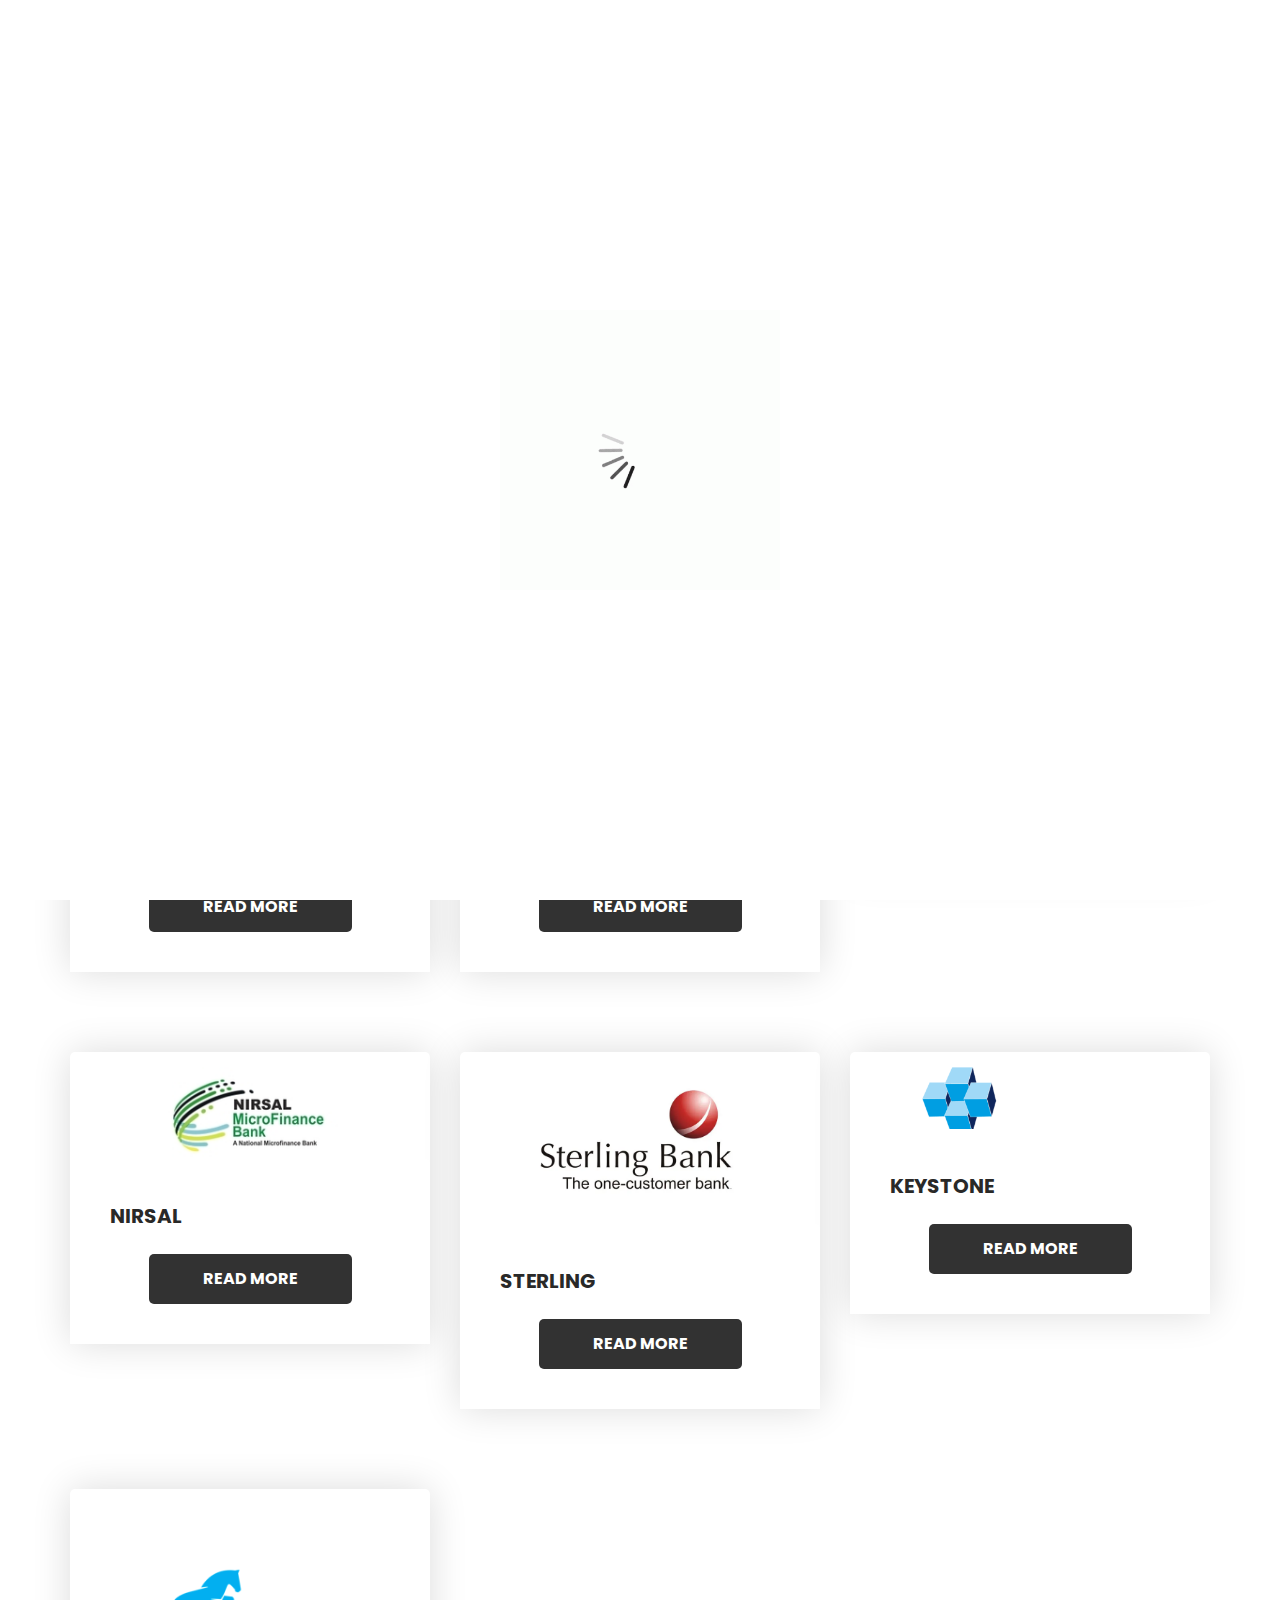
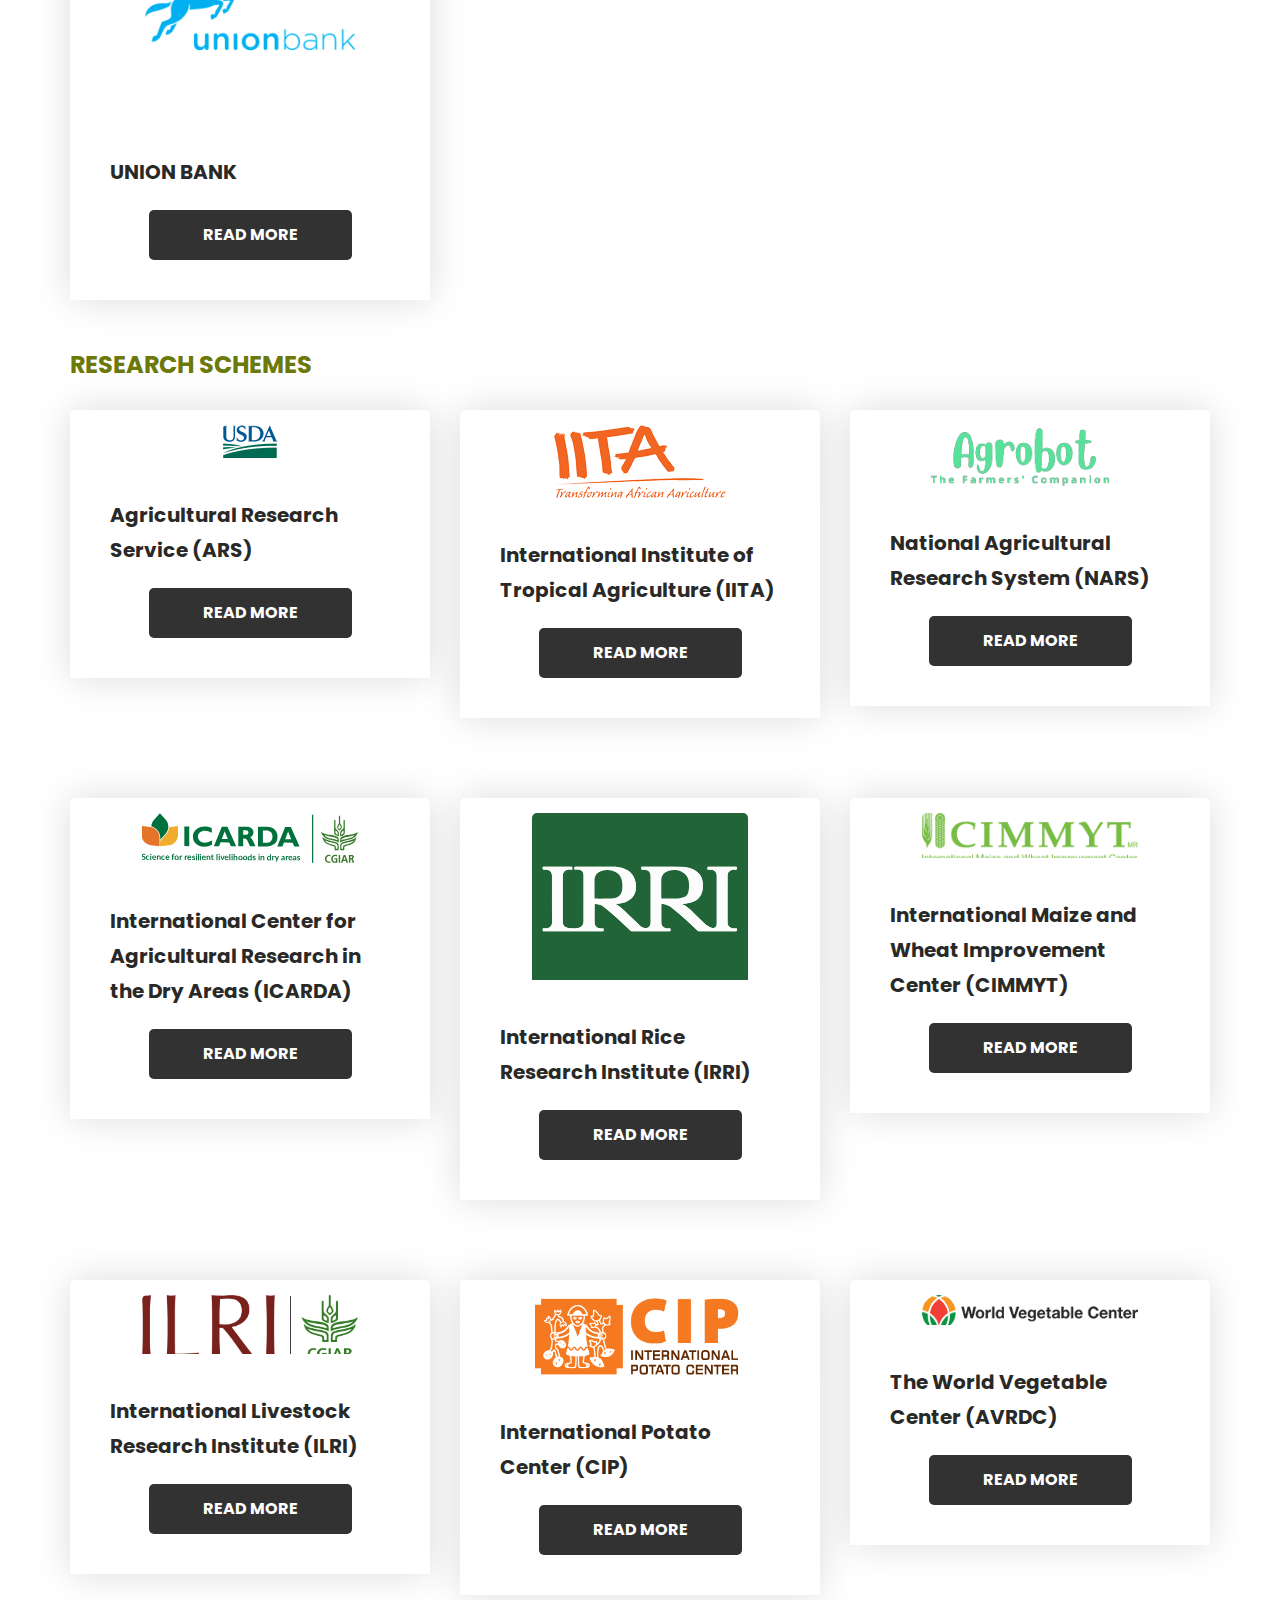
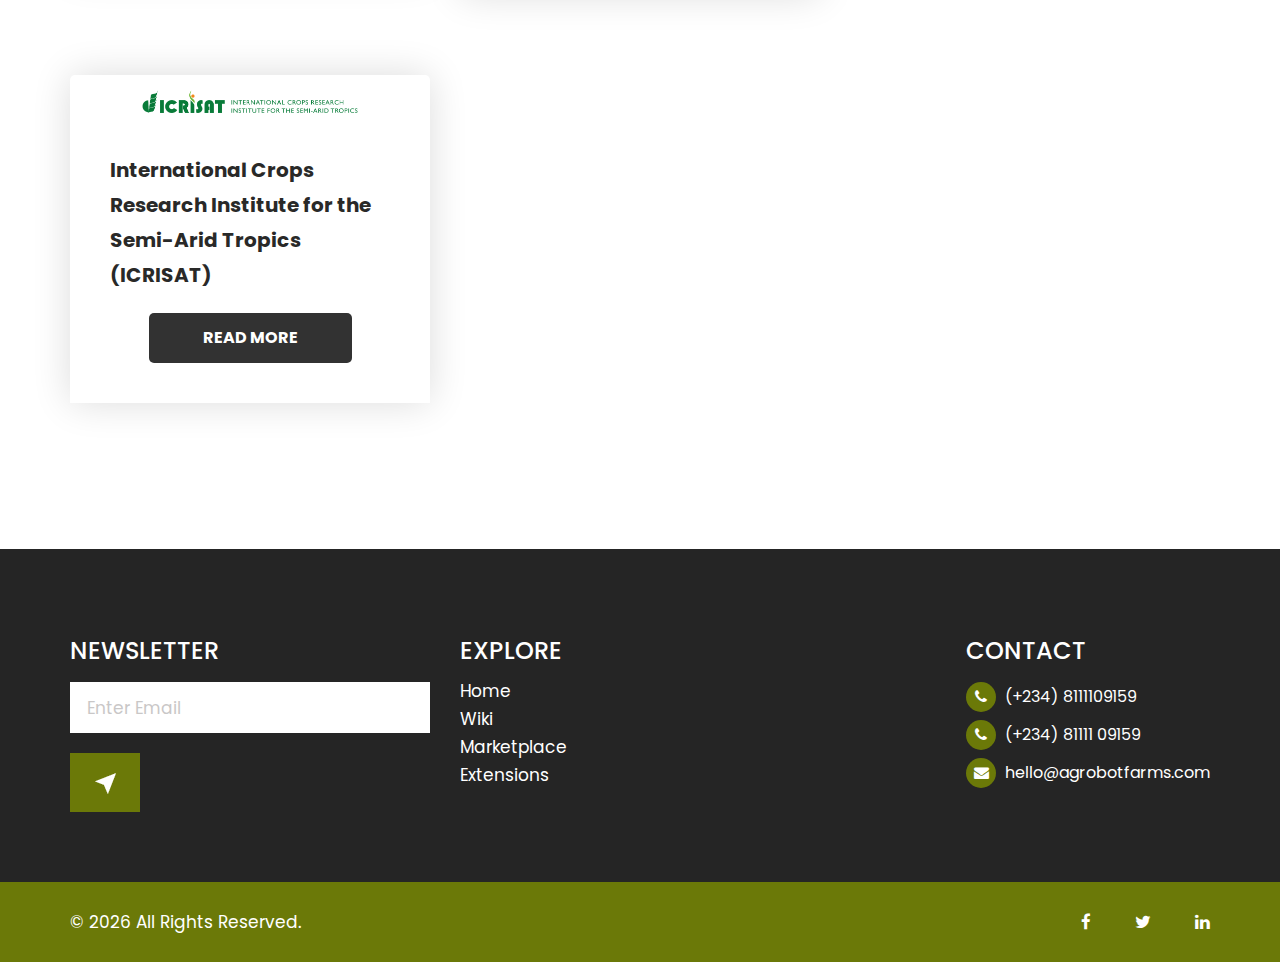
==== extensions.html @ 53c1e401 "push" ====
<!DOCTYPE html>
<html lang="en">

<head>
    <!-- basic -->
    <meta charset="utf-8">
    <meta http-equiv="X-UA-Compatible" content="IE=edge">
    <!-- mobile metas -->
    <meta name="viewport" content="width=device-width, initial-scale=1">
    <meta name="viewport" content="initial-scale=1, maximum-scale=1">
    <!-- site metas -->
    <title>Agrobot</title>
    <meta name="keywords" content="">
    <meta name="description" content="">
    <meta name="author" content="">
    <!-- bootstrap css -->
    <link rel="stylesheet" href="css/bootstrap.min.css">
    <!-- style css -->
    <link rel="stylesheet" href="css/style.css">
    <!-- Responsive-->
    <link rel="stylesheet" href="css/responsive.css">
    <!-- fevicon -->
    <link rel="icon" href="images/fevicon.png" type="image/gif" />
    <!-- Tweaks for older IEs-->
    <link rel="stylesheet" href="css/owl.carousel.min.css">
    <link rel="stylesheet" href="https://netdna.bootstrapcdn.com/font-awesome/4.0.3/css/font-awesome.css">
    <link rel="stylesheet" href="css/bootstrap-datepicker.min.css">
    <!--[if lt IE 9]>
      <script src="https://oss.maxcdn.com/html5shiv/3.7.3/html5shiv.min.js"></script>
      <script src="https://oss.maxcdn.com/respond/1.4.2/respond.min.js"></script><![endif]-->
</head>
<!-- body -->

<body class="main-layout">
    <style>
        .ext_header {
            font-size: 24px;
            color: #6b7908;
            line-height: 30px;
            font-weight: bold;
            display: block;
            text-transform: uppercase;
        }

        figure {
            text-align: center;
        }

        .services_box h3 {
            font-size: 20px !important;
        }

        .services_box figure img{
            margin-top: 15px !important;
        }

        img{
            max-width: 60%;
            /* max-height: 200px; */
        }
    </style>
    <!-- loader  -->
    <div class="loader_bg">
        <div class="loader"><img src="images/loading.gif" alt="#" /></div>
    </div>
    <!-- end loader -->
    <div class="full_bg">
        <!-- header -->
        <header class="header-area">
            <div class="container-fluid">
                <div class="row d_flex">
                    <div class=" col-md-2 col-sm-3">
                        <div class="logo m-3">
                            <!-- <a href="index.html">Agro<span>Pro</span></a> -->
                            <a href="/">
                                <img src="images/logo.png" width="200" alt="Agrobot Logo" srcset="">
                            </a>
                        </div>
                    </div>
                    <div class="col-md-8 col-sm-9">
                        <div class="navbar-area">
                            <nav class="site-navbar">
                                <ul>
                                    <li><a href="index.html">Home</a></li>
                                    <li><a target="_blank" href="https://wiki.agrobotfarms.com">Wiki </a></li>
                                    <li><a target="_blank" href="https://market.agrobotfarms.com/">Marketplace</a></li>
                                    <li><a class="active" href="extensions.html">Extensions</a></li>
                                    <!-- <li><a href="testimonail.html">Testimonail</a></li>
                           <li><a href="blog.html">Blog</a></li>
                           <li><a href="contact.html">Contact</a></li> -->
                                </ul>
                                <button class="nav-toggler">
                                    <span></span>
                                </button>
                            </nav>
                        </div>
                    </div>
                    <div class="col-md-2 padd_0 d_none">
                        <ul class="email text_align_right">
                            <!-- <li><a href="Javascript:void(0)">Login</a>
                     </li> -->
                            <!-- <li><a href="Javascript:void(0)"><i class="fa fa-search" aria-hidden="true"></i>
                        </a>
                     </li> -->
                        </ul>
                    </div>
                </div>
            </div>
        </header>

    </div>

    <!-- services -->
    <div class="services mt-5">
        <div class="container">
            <div class="row">
                <div class="col-md-12">
                    <div class="titlepage text_align_left">
                        <h2 class="mb-3">EXTENSIONS</h2>
                    </div>
                </div>
            </div>
            <h3 class="ext_header">Finance schemes</h3>
            <div class="row">
                <div class="col-md-4">
                    <div class="services_box_main">
                        <div class="services_box text_align_left">
                            <figure><img src="images/logos/boa.png" alt="#"/></figure>
                            <div class="veget">
                                <h3>BOANIG</h3>
                                <a class="read_more" target="_blank" href="http://boanig.com">Read More</a>
                            </div>
                        </div>
                    </div>
                </div>
                <div class="col-md-4">
                    <div class="services_box_main">
                        <div class="services_box text_align_left">
                            <figure><img src="images/logos/nirsal.jpg" alt="#"/></figure>
                            <div class="veget">
                                <h3>NMFB</h3>
                                <a class="read_more" target="_blank" href="https://agsmeisapp.nmfb.com.ng/">Read
                                    More</a>
                            </div>
                        </div>
                    </div>
                </div>
                <div class="col-md-4">
                    <div class="services_box_main">
                        <div class="services_box text_align_left">
                            <figure><img src="images/logos/First-Bank.svg" alt="#"/></figure>
                            <div class="veget">
                                <h3>FIRST BANK OF NIGERIA</h3>
                                <a class="read_more" target="_blank"
                                    href="https://www.firstbanknigeria.com/business/agriculture/commercial-agriculture-credit-scheme/">Read
                                    More</a>
                            </div>
                        </div>
                    </div>
                </div>
                <div class="col-md-4">
                    <div class="services_box_main">
                        <div class="services_box text_align_left">
                            <figure><img src="images/logos/jaiz.png" alt="#"/></figure>
                            <div class="veget">
                                <h3>JAIZ BANK</h3>
                                <a class="read_more" target="_blank"
                                    href="https://jaizbankplc.com/jaiz-product-and-services/agricultural-finance/commercial-agriculture-credit-scheme/">Read
                                    More</a>
                            </div>
                        </div>
                    </div>
                </div>
                <div class="col-md-4">
                    <div class="services_box_main">
                        <div class="services_box text_align_left">
                            <figure><img src="images/logos/upmfb.png" alt="#"/></figure>
                            <div class="veget">
                                <h3>UMUCHINEMERE MFB</h3>
                                <a class="read_more" target="_blank"
                                    href="https://www.umuchinemerebank.com/agricultural-credit-guarantee-scheme-fund.html">Read
                                    More</a>
                            </div>
                        </div>
                    </div>
                </div>
                <div class="col-md-4">
                    <div class="services_box_main">
                        <div class="services_box text_align_left">
                            <figure><img src="images/logos/front2_logo.png" alt="#"/></figure>
                            <div class="veget">
                                <h3>FMARD</h3>
                                <a class="read_more" target="_blank" href="https://fmard.gov.ng/">Read More</a>
                            </div>
                        </div>
                    </div>
                </div>
                <div class="col-md-4">
                    <div class="services_box_main">
                        <div class="services_box text_align_left">
                            <figure><img src="images/logos/nirsal.jpg" alt="#"/></figure>
                            <div class="veget">
                                <h3>NIRSAL</h3>
                                <a class="read_more" target="_blank" href="https://nirsal.com/who-we-are/">Read More</a>
                            </div>
                        </div>
                    </div>
                </div>
                <div class="col-md-4">
                    <div class="services_box_main">
                        <div class="services_box text_align_left">
                            <figure><img src="images/logos/sterling-bank.webp" alt="#"/></figure>
                            <div class="veget">
                                <h3>STERLING</h3>
                                <a class="read_more" target="_blank" href="https://sterling.ng/agriculture/">Read
                                    More</a>
                            </div>
                        </div>
                    </div>
                </div>
                <div class="col-md-4">
                    <div class="services_box_main">
                        <div class="services_box text_align_left">
                            <figure><img src="images/logos/cropped-keystone-bank-logo.png" alt="#"/></figure>
                            <div class="veget">
                                <h3>KEYSTONE</h3>
                                <a class="read_more" target="_blank"
                                    href="https://www.keystonebankng.com/agribusiness/">Read More</a>
                            </div>
                        </div>
                    </div>
                </div>
                <div class="col-md-4">
                    <div class="services_box_main" style="">
                        <div class="services_box text_align_left">
                            <figure><img src="images/logos/ng-ubn-logo.webp" alt="#"/></figure>
                            <div class="veget">
                                <h3>UNION BANK</h3>
                                <a class="read_more" target="_blank"
                                    href="https://www.unionbankng.com/commercial/agribusiness-solutions-2/">Read
                                    More</a>
                            </div>
                        </div>
                    </div>
                </div>
            </div>
        </div>

        <div class="container">
            <h3 class="ext_header">Research schemes</h3>
            <div class="row">
                <div class="col-md-4">
                    <div class="services_box_main">
                        <div class="services_box text_align_left">
                            <figure><img src="images/logos/USDA-Logo.png" alt="#"/></figure>
                            <div class="veget">
                                <h3>Agricultural Research Service (ARS)</h3>
                                <a class="read_more" target="_blank" href="https://www.ars.usda.gov/">Read More</a>
                            </div>
                        </div>
                    </div>
                </div>
                <div class="col-md-4">
                    <div class="services_box_main">
                        <div class="services_box text_align_left">
                            <figure><img src="images/logos/IITA-TAA-smallnew.png" alt="#"/></figure>
                            <div class="veget">
                                <h3>International Institute of Tropical Agriculture (IITA)</h3>
                                <a class="read_more" target="_blank" href="https://www.iita.org/">Read More</a>
                            </div>
                        </div>
                    </div>
                </div>
                <div class="col-md-4">
                    <div class="services_box_main">
                        <div class="services_box text_align_left">
                            <figure><img src="images/logo.png" alt="#"/></figure>
                            <div class="veget">
                                <h3>National Agricultural Research System (NARS)</h3>
                                <a class="read_more" target="_blank" href="http://nars.icar.gov.in/">Read More</a>
                            </div>
                        </div>
                    </div>
                </div>
                <div class="col-md-4">
                    <div class="services_box_main">
                        <div class="services_box text_align_left">
                            <figure><img src="images/logos/icarda.svg" alt="#"/></figure>
                            <div class="veget">
                                <h3>International Center for Agricultural Research in the Dry Areas (ICARDA)</h3>
                                <a class="read_more" target="_blank" href="https://www.icarda.org/">Read More</a>
                            </div>
                        </div>
                    </div>
                </div>
                <div class="col-md-4">
                    <div class="services_box_main">
                        <div class="services_box text_align_left">
                            <figure><img src="images/logos/IRRI-logo-padded.svg" alt="#"/></figure>
                            <div class="veget">
                                <h3>International Rice Research Institute (IRRI)</h3>
                                <a class="read_more" target="_blank" href="https://irri.org/">Read More</a>
                            </div>
                        </div>
                    </div>
                </div>
                <div class="col-md-4">
                    <div class="services_box_main">
                        <div class="services_box text_align_left">
                            <figure><img src="images/logos/cimmyt.png" alt="#"/></figure>
                            <div class="veget">
                                <h3>International Maize and Wheat Improvement Center (CIMMYT)</h3>
                                <a class="read_more" target="_blank" href="https://www.cimmyt.org/">Read More</a>
                            </div>
                        </div>
                    </div>
                </div>
                <div class="col-md-4">
                    <div class="services_box_main">
                        <div class="services_box text_align_left">
                            <figure><img src="images/logos/ILRI-CGIAR-LOGO-Compressed.png" alt="#"/></figure>
                            <div class="veget">
                                <h3>International Livestock Research Institute (ILRI) </h3>
                                <a class="read_more" target="_blank" href="https://www.ilri.org/">Read More</a>
                            </div>
                        </div>
                    </div>
                </div>
                <div class="col-md-4">
                    <div class="services_box_main">
                        <div class="services_box text_align_left">
                            <figure><img src="images/logos/cipotato.png" alt="#"/></figure>
                            <div class="veget">
                                <h3>International Potato Center (CIP)</h3>
                                <a class="read_more" target="_blank" href="https://www.cipotato.org/">Read More</a>
                            </div>
                        </div>
                    </div>
                </div>
                <div class="col-md-4">
                    <div class="services_box_main">
                        <div class="services_box text_align_left">
                            <figure><img src="images/logos/avrdc.png" alt="#"/></figure>
                            <div class="veget">
                                <h3>The World Vegetable Center (AVRDC)</h3>
                                <a class="read_more" target="_blank" href="https://avrdc.org/">Read More</a>
                            </div>
                        </div>
                    </div>
                </div>
                <div class="col-md-4 mb-5">
                    <div class="services_box_main">
                        <div class="services_box text_align_left">
                            <figure><img src="images/logos/icrisat-logo-2016-new.png" alt="#"/></figure>
                            <div class="veget">
                                <h3>International Crops Research Institute for the Semi-Arid Tropics (ICRISAT)</h3>
                                <a class="read_more" target="_blank" href="https://www.icrisat.org/">Read More</a>
                            </div>
                        </div>
                    </div>
                </div>
            </div>
        </div>
    </div>
    <!-- end services -->
    <!-- end contact -->
    <!--  footer -->
    <footer>
        <div class="footer mt-5">
            <div class="container">
                <div class="row">
                    <div class="col-lg-4 col-md-6">
                        <div class="hedingh3  text_align_left">
                            <h3>Newsletter</h3>
                            <form id="colof" class="form_subscri">
                                <input class="newsl" placeholder="Enter Email" type="text" name="Email">
                                <button class="subsci_btn"><img src="images/new.png" alt="#" /></button>
                            </form>

                        </div>
                    </div>
                    <div class="col-lg-4 col-md-6">
                        <div class="hedingh3 text_align_center">
                            <h3> Explore</h3>
                            <ul class="menu_footer">
                                <li><a href="index.html">Home</a></li>
                                <li><a href="https://wiki.agrobotfarms.com/">Wiki</a></li>
                                <li><a href="https://market.agrobotfarms.com/">Marketplace</a></li>
                                <li><a href="extensions.html">Extensions</a></li>
                            </ul>
                        </div>
                    </div>
                    <div class="col-lg-4 col-md-6">
                        <div class="hedingh3  flot_right text_align_left">
                            <h3>ContacT</h3>
                            <ul class="top_infomation">
                                <li><i class="fa fa-phone" aria-hidden="true"></i>
                                    (+234) 8111109159
                                </li>
                                <li><i class="fa fa-phone" aria-hidden="true"></i>
                                    (+234) 81111 09159
                                </li>
                                <li><i class="fa fa-envelope" aria-hidden="true"></i>
                                    <a href="Javascript:void(0)">hello@agrobotfarms.com</a>
                                </li>
                            </ul>
                        </div>
                    </div>
                </div>
            </div>

            <div class="copyright">
                <div class="container">
                    <div class="row d_flex">
                        <div class="col-md-8">
                            <p>© <span id="year"></span> All Rights Reserved.</a>
                            </p>
                        </div>
                        <div class="col-md-4">
                            <ul class="social_icon ">
                                <li><a href="Javascript:void(0)"><i class="fa fa-facebook" aria-hidden="true"></i></a>
                                </li>
                                <li><a href="Javascript:void(0)"><i class="fa fa-twitter" aria-hidden="true"></i></a>
                                </li>
                                <li><a href="Javascript:void(0)"><i class="fa fa-linkedin" aria-hidden="true"></i></a>
                                </li>
                            </ul>
                        </div>
                    </div>
                </div>
            </div>
        </div>
    </footer>
    <!-- end footer -->
    <!-- Javascript files-->
    <script src="js/jquery.min.js"></script>
    <script src="js/bootstrap.bundle.min.js"></script>
    <script src="js/jquery-3.0.0.min.js"></script>
    <script src="js/owl.carousel.min.js"></script>
    <script src="js/bootstrap-datepicker.min.js"></script>
    <script src="js/custom.js"></script>
    <script>
        var date = new Date();
        var date = date.getFullYear();

        var element = document.getElementById('year');
        element.innerText = date;
    </script>
</body>

</html>
---- css/style.css ----
/*---------------------------------------------------------------------
File Name: style.css
---------------------------------------------------------------------*/


/*---------------------------------------------------------------------
import Fonts -
--------------------------------------------------------------------*/

@import url('https://fonts.googleapis.com/css?family=Poppins:100,100i,200,200i,300,300i,400,400i,500,500i,600,600i,700,700i,800,800i,900,900i');
@import url('https://fonts.googleapis.com/css?family=Roboto:300,400,500,700,900&display=swap');
@import url('https://fonts.googleapis.com/css?family=Raleway:400,500,600,700,800,900&display=swap');

/*****---------------------------------------- 1)
 2) font-family: 'Poppins', sans-serif;
 ----------------------------------------*****/


/*---------------------------------------------------------------------
import Files
---------------------------------------------------------------------*/

@import url(normalize.css);
@import url(icomoon.css);
@import url(font-awesome.min.css);
@import url(nice-select.css);

/*---------------------------------------------------------------------
basic
---------------------------------------------------------------------*/

* {
    box-sizing: border-box !important;
}

.container {
    max-width: 1170px;
}

html {
    scroll-behavior: smooth;
    overflow-x: hidden;
}

body {
    color: #666666;
    font-size: 14px;
    font-family: 'Poppins', sans-serif;
    line-height: 1.80857;
    font-weight: normal;
    overflow-x: hidden;
}

a {
    color: #1f1f1f;
    text-decoration: none !important;
    outline: none !important;
    -webkit-transition: all .3s ease-in-out;
    -moz-transition: all .3s ease-in-out;
    -ms-transition: all .3s ease-in-out;
    -o-transition: all .3s ease-in-out;
    transition: all .3s ease-in-out;
}

h1,
h2,
h3,
h4,
h5,
h6 {
    letter-spacing: 0;
    font-weight: normal;
    position: relative;
    padding: 0;
    font-weight: normal;
    line-height: normal;
    color: #111111;
    margin: 0
}

h1 {
    font-size: 24px;
}

h2 {
    font-size: 22px;
}

h3 {
    font-size: 18px;
}

h4 {
    font-size: 16px
}

h5 {
    font-size: 14px
}

h6 {
    font-size: 13px
}

*,
*::after,
*::before {
    -webkit-box-sizing: border-box;
    -moz-box-sizing: border-box;
    box-sizing: border-box;
}

h1 a,
h2 a,
h3 a,
h4 a,
h5 a,
h6 a {
    color: #212121;
    text-decoration: none !important;
    opacity: 1
}

button:focus {
    outline: none;
}

ul,
li,
ol {
    margin: 0px;
    padding: 0px;
    list-style: none;
}

p {
    margin: 0px;
    font-weight: normal;
    font-size: 17px;
    line-height: 28px;
    color: #2d2d2d;
}

a {
    color: #222222;
    text-decoration: none;
    outline: none !important;
}

a,
.btn {
    text-decoration: none !important;
    outline: none !important;
    -webkit-transition: all .3s ease-in-out;
    -moz-transition: all .3s ease-in-out;
    -ms-transition: all .3s ease-in-out;
    -o-transition: all .3s ease-in-out;
    transition: all .3s ease-in-out;
}

img {
    max-width: 100%;
    height: auto;
}

:focus {
    outline: 0;
}

.btn-custom {
    margin-top: 20px;
    background-color: transparent !important;
    border: 2px solid #ddd;
    padding: 12px 40px;
    font-size: 16px;
}

.lead {
    font-size: 18px;
    line-height: 30px;
    color: #767676;
    margin: 0;
    padding: 0;
}

.form-control:focus {
    border-color: #ffffff !important;
    box-shadow: 0 0 0 .2rem rgba(255, 255, 255, .25);
}

.navbar-form input {
    border: none !important;
}

.badge {
    font-weight: 500;
}

blockquote {
    margin: 20px 0 20px;
    padding: 30px;
}

button {
    border: 0;
    margin: 0;
    padding: 0;
    cursor: pointer;
}

.full {
    float: left;
    width: 100%;
}

.full {
    width: 100%;
    float: left;
    margin: 0;
    padding: 0;
}

.titlepage {
    padding-bottom: 50px;
}

.titlepage span {
    font-size: 24px;
    color: #6b7908;
    line-height: 30px;
    font-weight: bold;
    padding-bottom: 15px;
    display: block;
    text-transform: uppercase;
}

.titlepage h2 {
    font-size: 50px;
    color: #999998;
    line-height: 50px;
    font-weight: bold;
    display: block;
    text-transform: uppercase;
}

.titlepage p {
    padding-top: 0px;
}

.d_flex {
    display: flex;
    align-items: center;
    flex-wrap: wrap;
}

.read_more {
    font-size: 16px;
    background: #323232;
    max-width: 203px;
    width: 100%;
    transition: ease-in all 0.5s;
    color: #fff;
    display: block;
    height: 50px;
    line-height: 50px;
    text-align: center;
    border-radius: 5px;
    text-transform: uppercase;
    font-weight: bold;
}

.read_more:hover {
    background: #6b7908;
    color: #fff;
}

.text_align_left {
    text-align: left;
}

.text_align_right {
    text-align: right;
}

.text_align_center {
    text-align: center;
}

.img_responsive {
    max-width: 100%;
}


/**-- heading section --**/


/*---------------------------- preloader area ----------------------------*/

.loader_bg {
    position: fixed;
    z-index: 9999999;
    background: #fff;
    width: 100%;
    height: 100%;
}

.loader {
    height: 100%;
    width: 100%;
    position: absolute;
    left: 0;
    top: 0;
    display: flex;
    justify-content: center;
    align-items: center;
}

.loader img {
    width: 280px;
}


/*-- header --*/

.header-area {
    border-top: #6b7908 solid 15px;
    width: 100%;
    position: absolute;
    z-index: 9999;
    height: 85px;
    background: transparent;
    line-height: 68px;
}

.logo a {
    color: #1c1c1b;
    font-size: 24px;
    font-weight: 700;
    text-transform: uppercase;
}

.logo a span {
    color: #6b7908;
}

.navbar-area {
    text-align: center;
    display: flex;
    justify-content: center;
}

.site-navbar {
    display: flex;
    justify-content: space-between;
    align-items: center;
}

.site-navbar ul {
    margin: 0;
    padding: 0;
    list-style: none;
    display: flex;
}

.site-navbar ul li a {
    color: #1c1c1b;
    font-size: 17px;
    display: block;
    text-decoration: none;
}

.site-navbar ul li {
    padding-right: 55px;
}

.site-navbar ul li:last-child {
    padding-right: 0;
}

.site-navbar ul li a:hover {
    color: #6b7908;
}

.site-navbar ul li a.active {
    color: #6b7908;
}

/* navbar regular css end */


/* nav-toggler css start */

.nav-toggler {
    border: 3px solid #363636;
    padding: 5px;
    background-color: transparent;
    cursor: pointer;
    height: 39px;
    display: none;
    z-index: 99999;
}

.nav-toggler span,
.nav-toggler span:before,
.nav-toggler span:after {
    width: 28px;
    height: 3px;
    background-color: #363636;
    display: block;
    transition: .3s;
}

.nav-toggler span:before {
    content: '';
    transform: translateY(-9px);
}

.nav-toggler span:after {
    content: '';
    transform: translateY(6px);
}

.nav-toggler.toggler-open span {
    background-color: transparent;
}

.nav-toggler.toggler-open span:before {
    transform: translateY(0px) rotate(45deg);
}

.nav-toggler.toggler-open span:after {
    transform: translateY(-3px) rotate(-45deg);
}


/* nav-toggler css start */


/* intro-area css start */

.intro-area {
    height: calc(100vh - 61px);
    display: flex;
    align-items: center;
    text-align: center;
    color: #fff;
}



ul.email li {
    display: inline-block;
    padding-right: 30px;
}

ul.email li:last-child {
    padding-right: 0;
}

ul.email li a {
    color: #6b7908;
    font-size: 17px;
    text-transform: uppercase;
}

ul.email li i {
    color: #1a1b1b;
    font-size: 19px;
    ;
    padding-left: 10px;
}

/** end header **/


/** banner section **/


.relative {
    left: 5%;
    right: 5%;
    text-align: left;
}

.carousel-item {
    height: 100%;
    width: 100%;
}

#banner1 .carousel-item img {
    width: 100%;
    height: 100vh;
}

.willom {
    display: flex;
    margin-top: -85px;
}

.willom h1 {
    font-size: 70px;
    line-height: 70px;
    color: #fff;
    font-weight: bold;
    margin: 0 auto;
    text-align: center;
    background: #6b7908;
    display: inline-block;
    padding: 46px 46px;
    border-radius: 30px;
}

.slider_main .carousel-indicators {
    display: none;
}

#banner1 .carousel-control-prev,
#banner1 .carousel-control-next {
    width: 103px;
    height: 103px;
    background-color: #ffffffc4;
    color: #000000;
    font-size: 60px;
    opacity: 1;
    top: 50%;

    z-index: 999;
    border-radius: 10px;
}

#banner1 .carousel-control-prev {
    left: 3%;
}

#banner1 .carousel-control-next {
    right: 3%;
}

#banner1 .carousel-control-next:focus,
#banner1 .carousel-control-next:hover,
#banner1 .carousel-control-prev:focus,
#banner1 .carousel-control-prev:hover {
    color: #6b7908;
}



/** end banner section **/

/** about section **/

.about {
    background: #fff;
    padding-top: 90px;
}


.about_img figure {
    margin: 0;
}


.about_img figure img {
    transition: ease-in all 0.5s;
    border-radius: 5px;
}

.about .titlepage {
    padding-bottom: 0;
    max-width: 610px;
    width: 100%;
    float: right;
}

.about .titlepage p {
    padding-top: 20px;
    color: #999998;
}

.about .read_more {
    margin-top: 35px;
}

.about_img figure img:hover {
    box-shadow: 0 0 16px 3px #635d5d38;
    transition: ease-in all 0.5s;
}


/** end about section **/


/** services section **/

.services {
    background: #fff;
    padding-top: 90px;
}

.services .titlepage {
    padding-bottom: 20px;
}


.services_box {
    margin-top: 30px;
    box-shadow: 0 0 38px rgba(2, 3, 8, 0.14);
    background: #fff;
    margin-bottom: 50px;
    border-radius: 5px;
}

.services_box figure {
    margin: 0;
}

.services_box figure img {
    border-radius: 5px 5px 0 0;
}

.veget {
    padding: 40px;
    border-radius: 5px 5px 0 0;
    margin-top: -5px;
    position: relative;
    z-index: 99999;
    background: #fff;
}

.services_box h3 {
    color: #292928;
    font-size: 30px;
    line-height: 35px;
    font-weight: bold;
    padding-bottom: 20px;
}

.services_box_main .read_more {
    margin: 0 auto;
    display: block;
}

/** end services section **/



/** customers **/

.customers {
    background: #fff;
    padding-top: 90px;
    padding-bottom: 90px;
}

.customers .titlepage {
    padding-bottom: 15px;
}

.clients_banner .relative {
    position: inherit;
    bottom: 0;
    padding: 0;
}

.custom {
    text-align: left;
}

.custom {
    box-shadow: 0 0 38px rgba(2, 3, 8, 0.15);
    margin: 36px 0;
    padding: 40px;
}

.custom i img {
    border-radius: 50%;
    border: #6b7908e3 solid 10px;
}

.clint {
    text-align: left;
    padding-left: 20px;
}

.clint h4 {
    color: #6b7908;
    font-size: 20px;
    line-height: 20px;
    font-weight: bold;
}

.clint span {
    display: block;
    line-height: 20px;
    font-size: 16px;
    color: #303030;
}

.custom p {

    line-height: 30px;
    padding: 30px 0px;

}

#myCarousel .carousel-indicators {
    display: none;
}

#myCarousel .carousel-control-prev,
#myCarousel .carousel-control-next {
    width: 76px;
    height: 76px;
    color: #000;
    font-size: 40px;
    opacity: 1;
    top: 49%;
    z-index: 999;
}

#myCarousel .carousel-control-prev {
    left: 4%;
}

#myCarousel .carousel-control-next {
    right: 4%;
}

#myCarousel .carousel-control-next:focus,
#myCarousel .carousel-control-next:hover,
#myCarousel .carousel-control-prev:focus,
#myCarousel .carousel-control-prev:hover {
    color: #000;
}


/** end customers **/

/** choose section **/


.choose {
    background: url(../images/chose.jpg);
    height: 100%;
    background-repeat: no-repeat;
    background-position: center;
    background-size: cover;
    padding: 90px 0 60px 0;
}

.choose .titlepage h2 {
    color: #fff;
}

.point {
    margin-bottom: 30px;
}

.point h3 {
    max-width: 200px;
    height: 200px;
    border-radius: 50%;
    background: #fff;
    border: #cfd8b7 solid 18px;
    font-size: 37px;
    text-align: center;
    margin: 0 auto;
    display: flex;
    align-items: center;
    justify-content: center;
    font-weight: bold;
    color: #6b7908;
}

.point span {
    color: #fff;
    font-size: 20px;
    font-weight: bold;
    text-transform: uppercase;
    line-height: 22px;
    padding-top: 28px;
    display: block;
}


/** end choose section **/


/** news section **/

.news {
    background: #fff;
    padding-top: 90px;
}

.news .titlepage {
    padding-bottom: 20px;
}


.latest {
    background: #fff;
    margin-top: 30px;
}

.box_desho {
    box-shadow: 0 0 38px rgba(2, 3, 8, 0.15);
}

.latest figure {
    margin: 0;
}

.latest span {
    background: #6b7908;
    width: 79px;
    height: 68px;
    margin: 0 auto;
    z-index: 999999;
    line-height: 15px;
    color: #fff;
    top: 30px;
    position: absolute;
    left: 0;
    right: 0;
    text-transform: uppercase;
    text-align: left;
    display: flex;
    justify-content: center;
    align-items: center;
}

.nostrud {
    padding: 20px 15px 0px 15px;
}

.nostrud p {
    padding-top: 10px;
}

.nostrud h3 {
    color: #333333;
    font-size: 20px;
    line-height: 30px;
    font-weight: bold;
}



.nostrud .read_more {
    display: inline;
    background: transparent;
    color: #6b7908;
    text-align: left;
}

.nostrud .read_more:hover {
    color: #323232;
}


/** end news section **/


/** contact  **/

.contact {
    background: #fff;
    padding-top: 90px;
}

.map-responsive {
    margin-top: 90px;
}

.main_form .form_control {
    padding: 0 20px;
    margin-bottom: 30px;
    width: 100%;
    height: 66px;
    background: #fff;
    color: #999998;
    font-size: 18px;
    font-weight: normal;
    border: #6b7908 solid 3px;
}

.main_form .textarea {
    margin-bottom: 40px;
    width: 100%;
    background: #fff;
    color: #999998 !important;
    font-size: 18px;
    font-weight: normal;
    padding: 15px 20px 15px 20px;
    border: #6b7908 solid 3px;
    height: 179px;
}


.group_btn {
    display: flex;
    justify-content: center;
}

.main_form .send_btn {
    font-size: 20px;
    transition: ease-in all 0.5s;
    background-color: #323232;
    text-transform: uppercase;
    color: #fff;
    max-width: 169px;
    width: 100%;
    display: block;
    font-weight: 500;
    height: 69px;
    line-height: 69px;
    margin: 0 5px;
    border-radius: 10px;
}

.main_form .send_btn:hover {
    background-color: #6b7908;
    transition: ease-in all 0.5s;
    color: #fff;
}

#request *::placeholder {
    color: #d0d0cf;
    opacity: 1;
}

.datepicker-days {
    padding: 20px;
}


/** end contact  **/




/** footer **/

.footer {
    padding-top: 70px;
    background: #252525;
    text-align: center;
}


.hedingh3 {
    padding-top: 20px;
}

.hedingh3 h3 {
    color: #fff;
    font-size: 24px;
    padding-bottom: 20px;
    line-height: 23px;
    font-weight: 500;
    text-align: left;
    text-transform: uppercase;
}

.hedingh3 p {
    color: #fff;
    text-align: left;
    margin-bottom: 15px;
}

ul.menu_footer {
    text-align: left;
    margin-bottom: 15px;
}

ul.menu_footer li a {
    color: #fff;
    font-size: 17px;
    line-height: 18px;
    padding-bottom: 10px;
    display: block;
}

ul.menu_footer li a:hover {
    color: #6b7908;
}

.newsl {
    width: 100%;
    height: 51px;
    background: #fff;
    color: #c9c7c7;
    font-size: 17px;
    font-weight: normal;
    box-shadow: inherit;
    padding: 0 15px;
    border: #fff solid 2px;
    margin-bottom: 20px;

}

.subsci_btn {
    font-size: 16px;
    transition: ease-in all 0.5s;
    background-color: #6b7908;
    text-transform: uppercase;
    color: #fff;
    display: block;
    font-weight: normal;
    line-height: 59px;
    height: 59px;
    max-width: 70px;
    width: 100%;
    display: block;
    border: inherit;
    border-radius: 0px;
}

.subsci_btn:hover {
    transition: ease-in all 0.5s;
    box-shadow: 0 0 10px 0px #dddddd5e;
}

#colof *::placeholder {
    color: #c9c7c7;
    opacity: 1;
}

ul.recent li {
    display: flex;
    color: #fff;
    font-size: 15px;
    line-height: 20px;
    margin-bottom: 20px;
}

ul.recent li img {
    width: 61px;
    height: 46px;
    margin-right: 13px;
}

.flot_right {
    float: right;
}


ul.top_infomation li {
    padding-bottom: 8px;
    display: block;
    font-size: 16px;
    color: #fff;
}

ul.top_infomation li i {
    margin-right: 5px;
    color: #fff;
    text-align: center;
    width: 30px;
    height: 30px;
    border-radius: 30px;
    background: #6b7908;
    line-height: 30px;
    font-size: 15px;
}

ul.top_infomation li a {
    color: #fff;
}

ul.top_infomation li a:hover {
    color: #6b7908;
}

.copyright {
    margin-top: 70px;
    padding-top: 25px;
    padding-bottom: 25px;
    background: #6b7908;
}

ul.social_icon {
    text-align: right;
}

ul.social_icon li {
    display: inline-block;
    margin-left: 40px;
}

ul.social_icon li a i {
    font-size: 17px;
    color: #fff;
    transition: ease-in all 0.5s;
    line-height: 30px;
    border-radius: 50px;
    text-align: center;
}

ul.social_icon li a i:hover {
    color: #111111;
    transition: ease-in all 0.5s;

}

.copyright p {
    color: #fff;
    font-size: 17px;
    line-height: 22px;
    text-align: left;
    font-weight: normal;
}

.copyright a {
    color: #fff;
}

.copyright a:hover {
    color: #111111;
}


/** end footer **/


/**  inner page css **/

.inner_page .header-area {
    background: #dddddd7a;
    position: inherit;
}

.testimonail_page .footer {
    margin-top: 0;
}

.about_page .about,
.service_page .services,
.blog_page .news {
    padding-bottom: 90px;
}
---- css/responsive.css ----
/*--------------------------------------------------------------------- 
File Name: responsive.css 
---------------------------------------------------------------------*/

@media (min-width: 1343px) and (max-width: 1500px) {
  
}

@media (min-width: 1200px) and (max-width: 1342px) {
   
  
}

@media (min-width: 992px) and (max-width: 1199px) {
   
    .site-navbar ul li {
        padding-right: 37px;
    }
   
   ul.recent li {font-size: 13px;}
   .titlepage h2 {
    font-size: 39px;
    line-height: 39px;
   }
}

@media (min-width: 768px) and (max-width: 991px) {
   
    .site-navbar ul li {
        padding-right: 7px;
    }
   ul.email li {

    padding-right: 11px;
}
.willom  h1 {
        font-size: 56px;
        line-height: 70px;
    }
   
   .about .titlepage {padding-bottom: 30px; max-width: inherit;}
    .titlepage h2 {
    font-size: 37px;
    line-height: 37px;
    }
    .nostrud h3 {
        font-size: 20px;
        line-height: 21px;
    }
    .point h3 {
    max-width: 159px;
    height: 159px;
}
    .services_box h3 {
    font-size: 22px;
    line-height: 21px;
   }
   .veget {
    padding: 30px 15px;
}

}

@media (min-width: 576px) and (max-width: 767px) {
  
    
   .willom h1 {
    font-size: 49px;
    line-height: 60px;}
    #myCarousel .carousel-control-next {
        right: 1%;
    }
    #myCarousel .carousel-control-prev {
        left: 1%;
    }
   .titlepage h2 {
    font-size: 46px;
    line-height: 50px;}
   
   .about_img {
    margin-top: 30px;
}
       .about .titlepage { max-width: inherit;}
  
    .d_none {
        display: none !important;
    }
    .services_box {
    max-width: 371px;
    margin: 0 auto;
    margin-top: 30px;
    margin-bottom: 50px;
}
    .latest {
        max-width: 370px;
        margin: 0 auto;
        margin-bottom: 55px;
    }
    .flot_right {float: inherit;}
    ul.social_icon {
    text-align: center;
    margin-top: 20px;
}
    /* navbar css for mobile start */
    .nav-toggler {
        display: block;
        position: absolute;
        right: 15px;
        z-index: 99999;
    }
    .site-navbar {
        min-height: 60px;
    }
    .site-navbar ul {
        position: absolute;
        width: 100%;
        left: -15px;
        top: 60px;
        flex-direction: column;
        align-items: center;
        background-color: #fff;
        max-height: 0;
        overflow: hidden;
        transition: .3s;
        z-index: 99999;
        box-shadow: 0 0 10px rgb(192, 190, 182);
    }
    .site-navbar ul li {
        width: 100%;
        text-align: left;
        padding-right: 0;
    }
   .site-navbar ul li a {
    padding: 0px 25px 0px 25px;
    line-height: 40px;
}
    .site-navbar ul.open {
        max-height: 100vh;
        padding-bottom: 25px;
        overflow: visible;
    }
    /* navbar css for mobile end */
}

@media (max-width: 575px) {
   
    .logo {
        text-align: left;
    }
    .willom h1 {
        font-size: 27px;
line-height: 40px;padding: 46px 21px;
    }
    #myCarousel .carousel-control-next {
        right: 1%;
    }
    #myCarousel .carousel-control-prev {
        left: 1%;
    }
    .titlepage h2 {
        font-size: 37px;
        line-height: 45px;
    }
    .about_img {
    margin-top: 30px;
}
       .about .titlepage { max-width: inherit;}
       .custom {padding: 40px 12px;}
       .services_box {
    max-width: 371px;
    margin: 0 auto;
    margin-top: 30px;
    margin-bottom: 50px;
}
    .latest {
        max-width: 317px;
        margin: 0 auto;
       
        margin-top: 30px;
    }
    .titlepage h2 {
        line-height: 40px;
        font-size: 28px;
    }
    .d_none {
        display: none !important;
    }
       .flot_right {float: inherit;}
    ul.social_icon {
    text-align: center;
    margin-top: 20px;
}
    /* navbar css for mobile start */
    .navbar-area {
        margin-top: -67px;
    }
    .nav-toggler {
        display: block;
        position: absolute;
        right: 15px;
        z-index: 99999;
    }
    .site-navbar {
        min-height: 60px;
    }
    .site-navbar ul {
        position: absolute;
        width: 100%;
        left: 0px;
        top: 0px;
        flex-direction: column;
        align-items: center;
        background-color: #fff;
        max-height: 0;
        overflow: hidden;
        transition: .3s;
        z-index: 99999;
        box-shadow: 0 0 10px rgb(192, 190, 182);
    }
    .site-navbar ul li {
        width: 100%;
        text-align: left;
        padding-right: 0;
    }
       .site-navbar ul li a {
    padding: 0px 25px 0px 25px;
    line-height: 40px;
}
    .site-navbar ul.open {
        max-height: 100vh;
        padding-bottom: 25px;
        overflow: visible;
    }
}
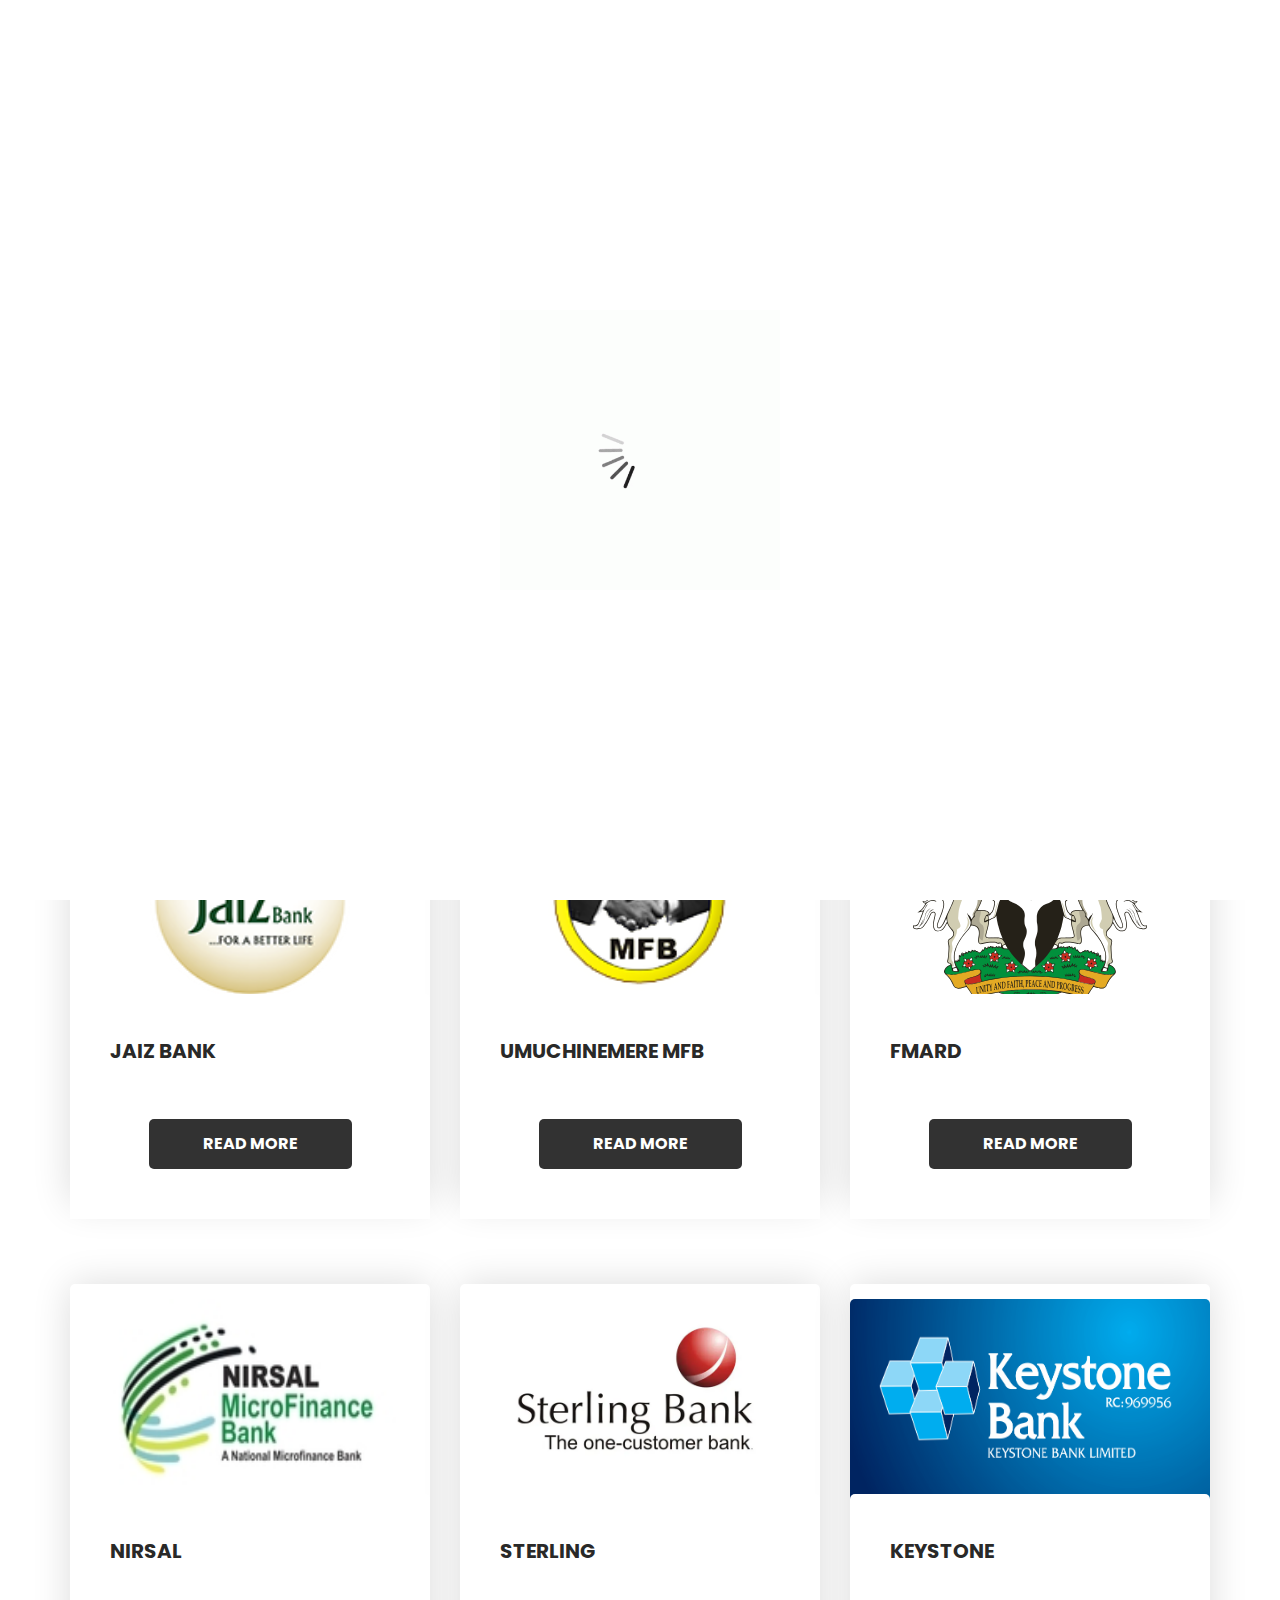
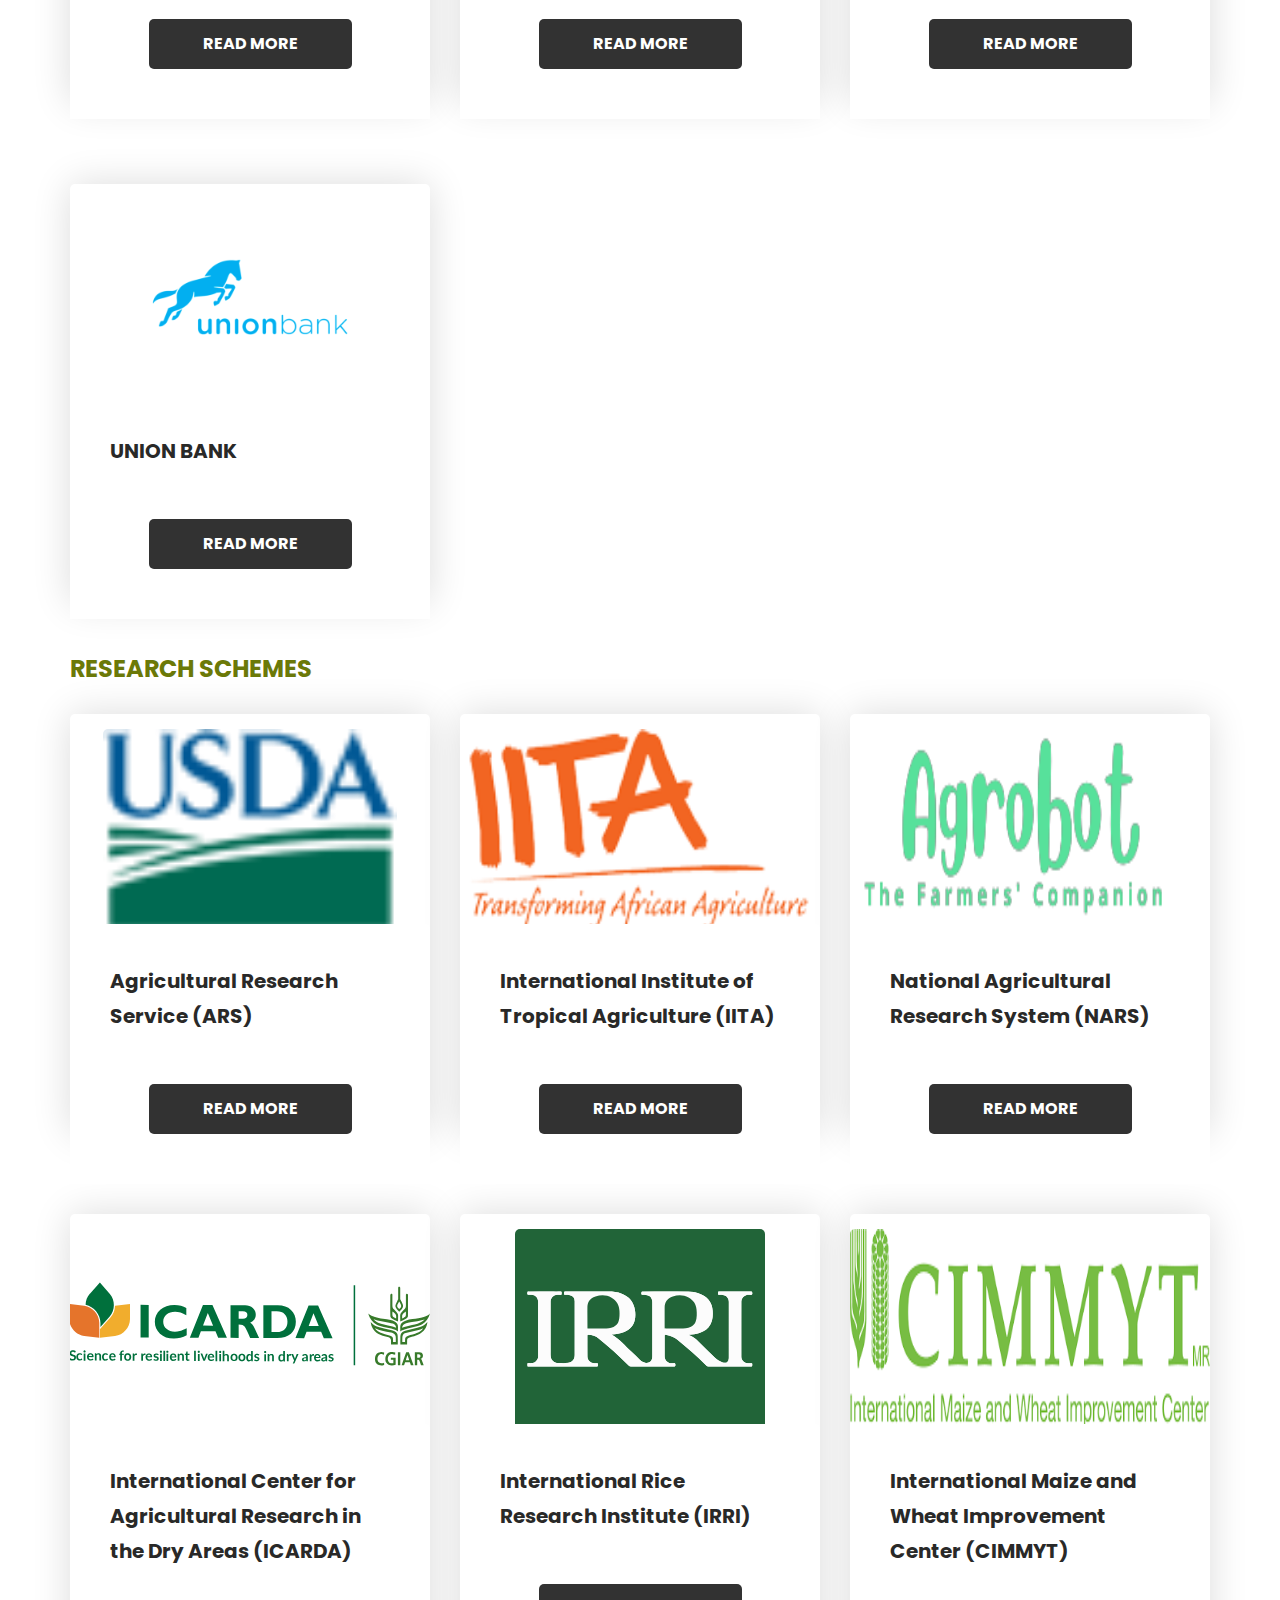
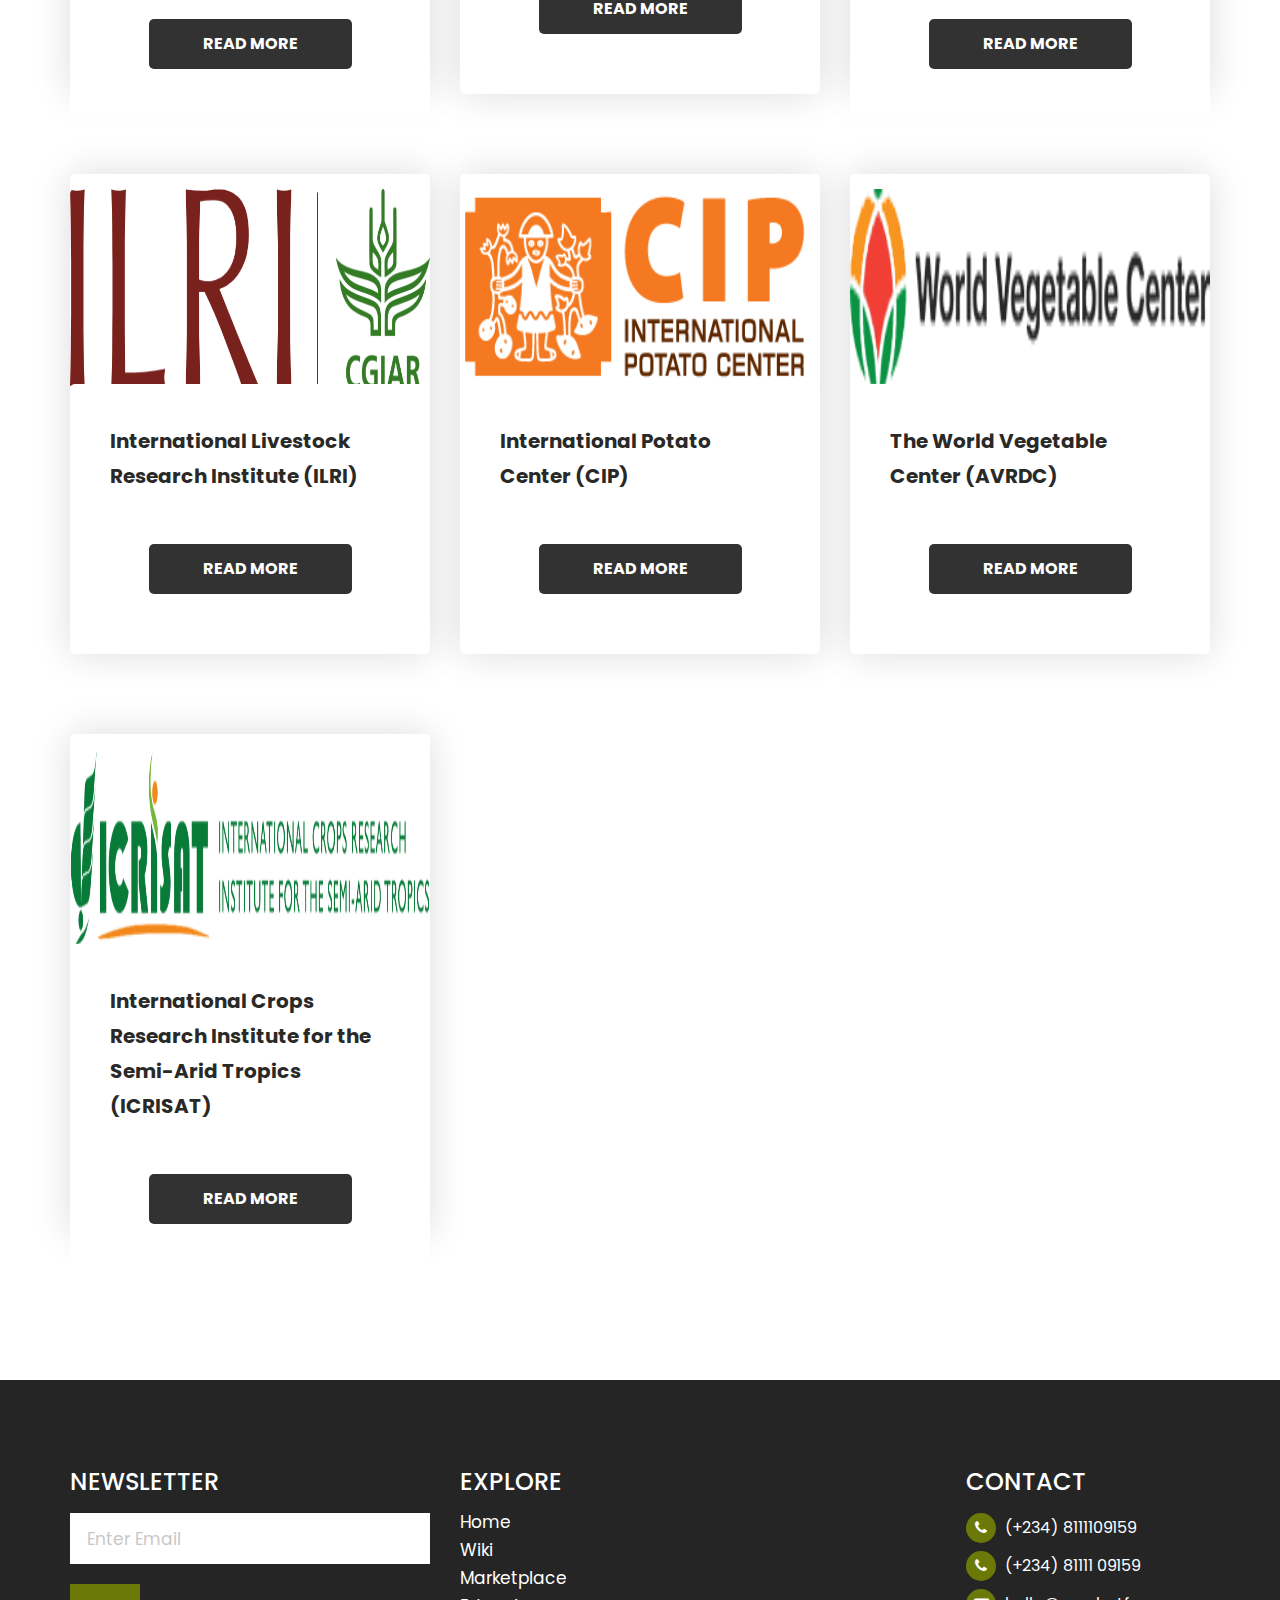
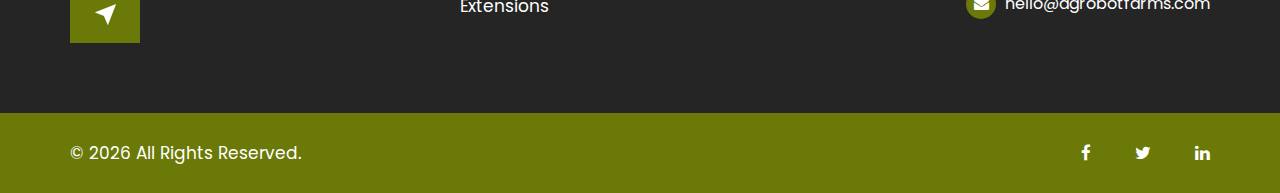
==== commit 5aa76af3: "push" ====
--- a/extensions.html
+++ b/extensions.html
@@ -54,9 +54,16 @@
             margin-top: 15px !important;
         }
 
-        img{
-            max-width: 60%;
-            /* max-height: 200px; */
+        .services_box figure img{
+            /* max-width: 60%; */
+            height: 200px;
+        }
+        .services_box_main .read_more{
+            margin-top: 30px;
+            margin-bottom: 10px;
+        }
+        .services_box{
+            height: 420px;
         }
     </style>
     <!-- loader  -->
@@ -82,7 +89,7 @@
                             <nav class="site-navbar">
                                 <ul>
                                     <li><a href="index.html">Home</a></li>
-                                    <li><a target="_blank" href="https://wiki.agrobotfarms.com">Wiki </a></li>
+                                    <li><a href="wiki.html">Wiki </a></li>
                                     <li><a target="_blank" href="https://market.agrobotfarms.com/">Marketplace</a></li>
                                     <li><a class="active" href="extensions.html">Extensions</a></li>
                                     <!-- <li><a href="testimonail.html">Testimonail</a></li>
@@ -187,7 +194,7 @@
                 <div class="col-md-4">
                     <div class="services_box_main">
                         <div class="services_box text_align_left">
-                            <figure><img src="images/logos/front2_logo.png" alt="#"/></figure>
+                            <figure><img src="images/logos/Coat_of_arms_of_Nigeria.svg" alt="#"/></figure>
                             <div class="veget">
                                 <h3>FMARD</h3>
                                 <a class="read_more" target="_blank" href="https://fmard.gov.ng/">Read More</a>
@@ -221,7 +228,7 @@
                 <div class="col-md-4">
                     <div class="services_box_main">
                         <div class="services_box text_align_left">
-                            <figure><img src="images/logos/cropped-keystone-bank-logo.png" alt="#"/></figure>
+                            <figure><img src="images/logos/Keystonebank-logo.png" alt="#"/></figure>
                             <div class="veget">
                                 <h3>KEYSTONE</h3>
                                 <a class="read_more" target="_blank"
@@ -284,7 +291,7 @@
                 </div>
                 <div class="col-md-4">
                     <div class="services_box_main">
-                        <div class="services_box text_align_left">
+                        <div class="services_box text_align_left" style="height: 480px !important;">
                             <figure><img src="images/logos/icarda.svg" alt="#"/></figure>
                             <div class="veget">
                                 <h3>International Center for Agricultural Research in the Dry Areas (ICARDA)</h3>
@@ -295,7 +302,7 @@
                 </div>
                 <div class="col-md-4">
                     <div class="services_box_main">
-                        <div class="services_box text_align_left">
+                        <div class="services_box text_align_left" style="height: 480px !important;">
                             <figure><img src="images/logos/IRRI-logo-padded.svg" alt="#"/></figure>
                             <div class="veget">
                                 <h3>International Rice Research Institute (IRRI)</h3>
@@ -306,7 +313,7 @@
                 </div>
                 <div class="col-md-4">
                     <div class="services_box_main">
-                        <div class="services_box text_align_left">
+                        <div class="services_box text_align_left" style="height: 480px !important;">
                             <figure><img src="images/logos/cimmyt.png" alt="#"/></figure>
                             <div class="veget">
                                 <h3>International Maize and Wheat Improvement Center (CIMMYT)</h3>
@@ -317,7 +324,7 @@
                 </div>
                 <div class="col-md-4">
                     <div class="services_box_main">
-                        <div class="services_box text_align_left">
+                        <div class="services_box text_align_left" style="height: 480px !important;">
                             <figure><img src="images/logos/ILRI-CGIAR-LOGO-Compressed.png" alt="#"/></figure>
                             <div class="veget">
                                 <h3>International Livestock Research Institute (ILRI) </h3>
@@ -328,7 +335,7 @@
                 </div>
                 <div class="col-md-4">
                     <div class="services_box_main">
-                        <div class="services_box text_align_left">
+                        <div class="services_box text_align_left" style="height: 480px !important;">
                             <figure><img src="images/logos/cipotato.png" alt="#"/></figure>
                             <div class="veget">
                                 <h3>International Potato Center (CIP)</h3>
@@ -339,7 +346,7 @@
                 </div>
                 <div class="col-md-4">
                     <div class="services_box_main">
-                        <div class="services_box text_align_left">
+                        <div class="services_box text_align_left" style="height: 480px !important;">
                             <figure><img src="images/logos/avrdc.png" alt="#"/></figure>
                             <div class="veget">
                                 <h3>The World Vegetable Center (AVRDC)</h3>
@@ -350,7 +357,7 @@
                 </div>
                 <div class="col-md-4 mb-5">
                     <div class="services_box_main">
-                        <div class="services_box text_align_left">
+                        <div class="services_box text_align_left" style="height: 500px !important;">
                             <figure><img src="images/logos/icrisat-logo-2016-new.png" alt="#"/></figure>
                             <div class="veget">
                                 <h3>International Crops Research Institute for the Semi-Arid Tropics (ICRISAT)</h3>
@@ -384,7 +391,7 @@
                             <h3> Explore</h3>
                             <ul class="menu_footer">
                                 <li><a href="index.html">Home</a></li>
-                                <li><a href="https://wiki.agrobotfarms.com/">Wiki</a></li>
+                                <li><a href="wiki.html/">Wiki</a></li>
                                 <li><a href="https://market.agrobotfarms.com/">Marketplace</a></li>
                                 <li><a href="extensions.html">Extensions</a></li>
                             </ul>
--- a/css/style.css
+++ b/css/style.css
@@ -332,6 +332,16 @@
     line-height: 68px;
 }
 
+.header-area-new {
+    border-top: #6b7908 solid 15px;
+    width: 100%;
+    position: absolute;
+    z-index: 9999;
+    height: 85px;
+    background: transparent;
+    line-height: 68px;
+}
+
 .logo a {
     color: #1c1c1b;
     font-size: 24px;
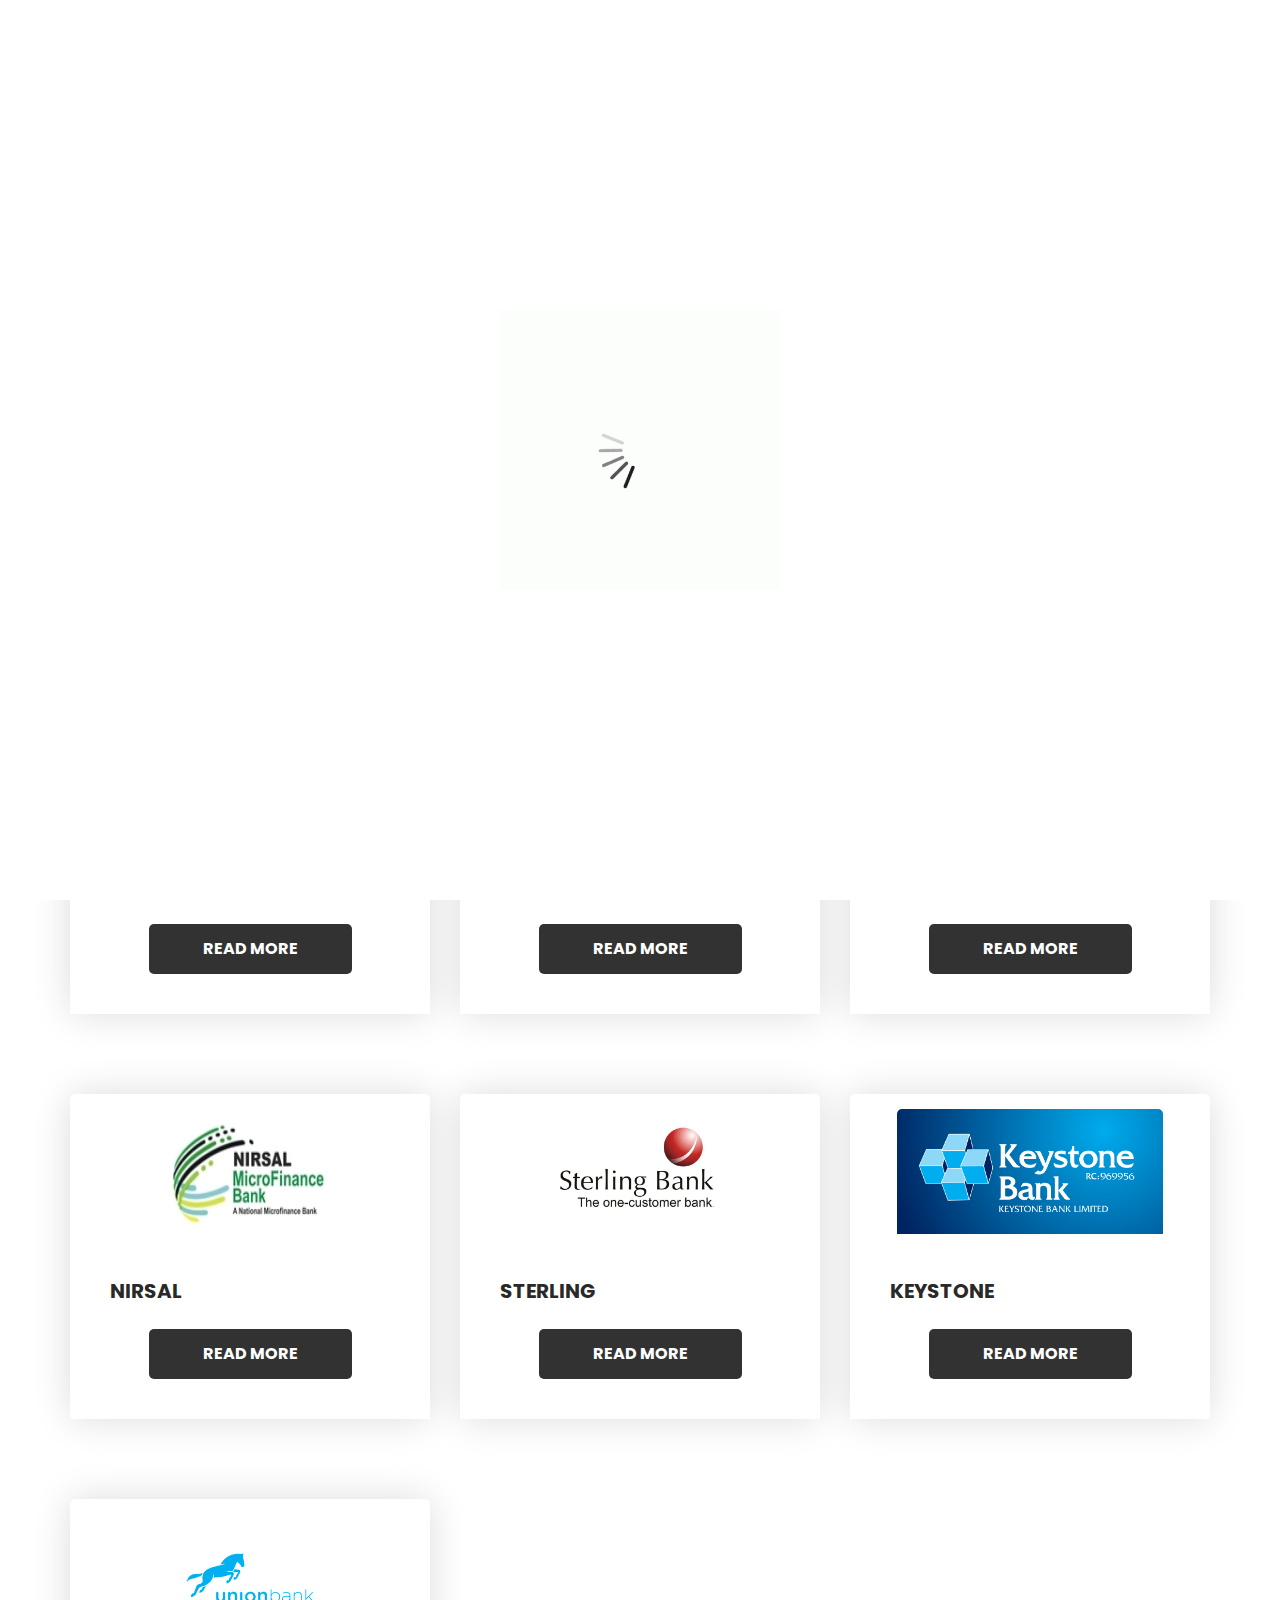
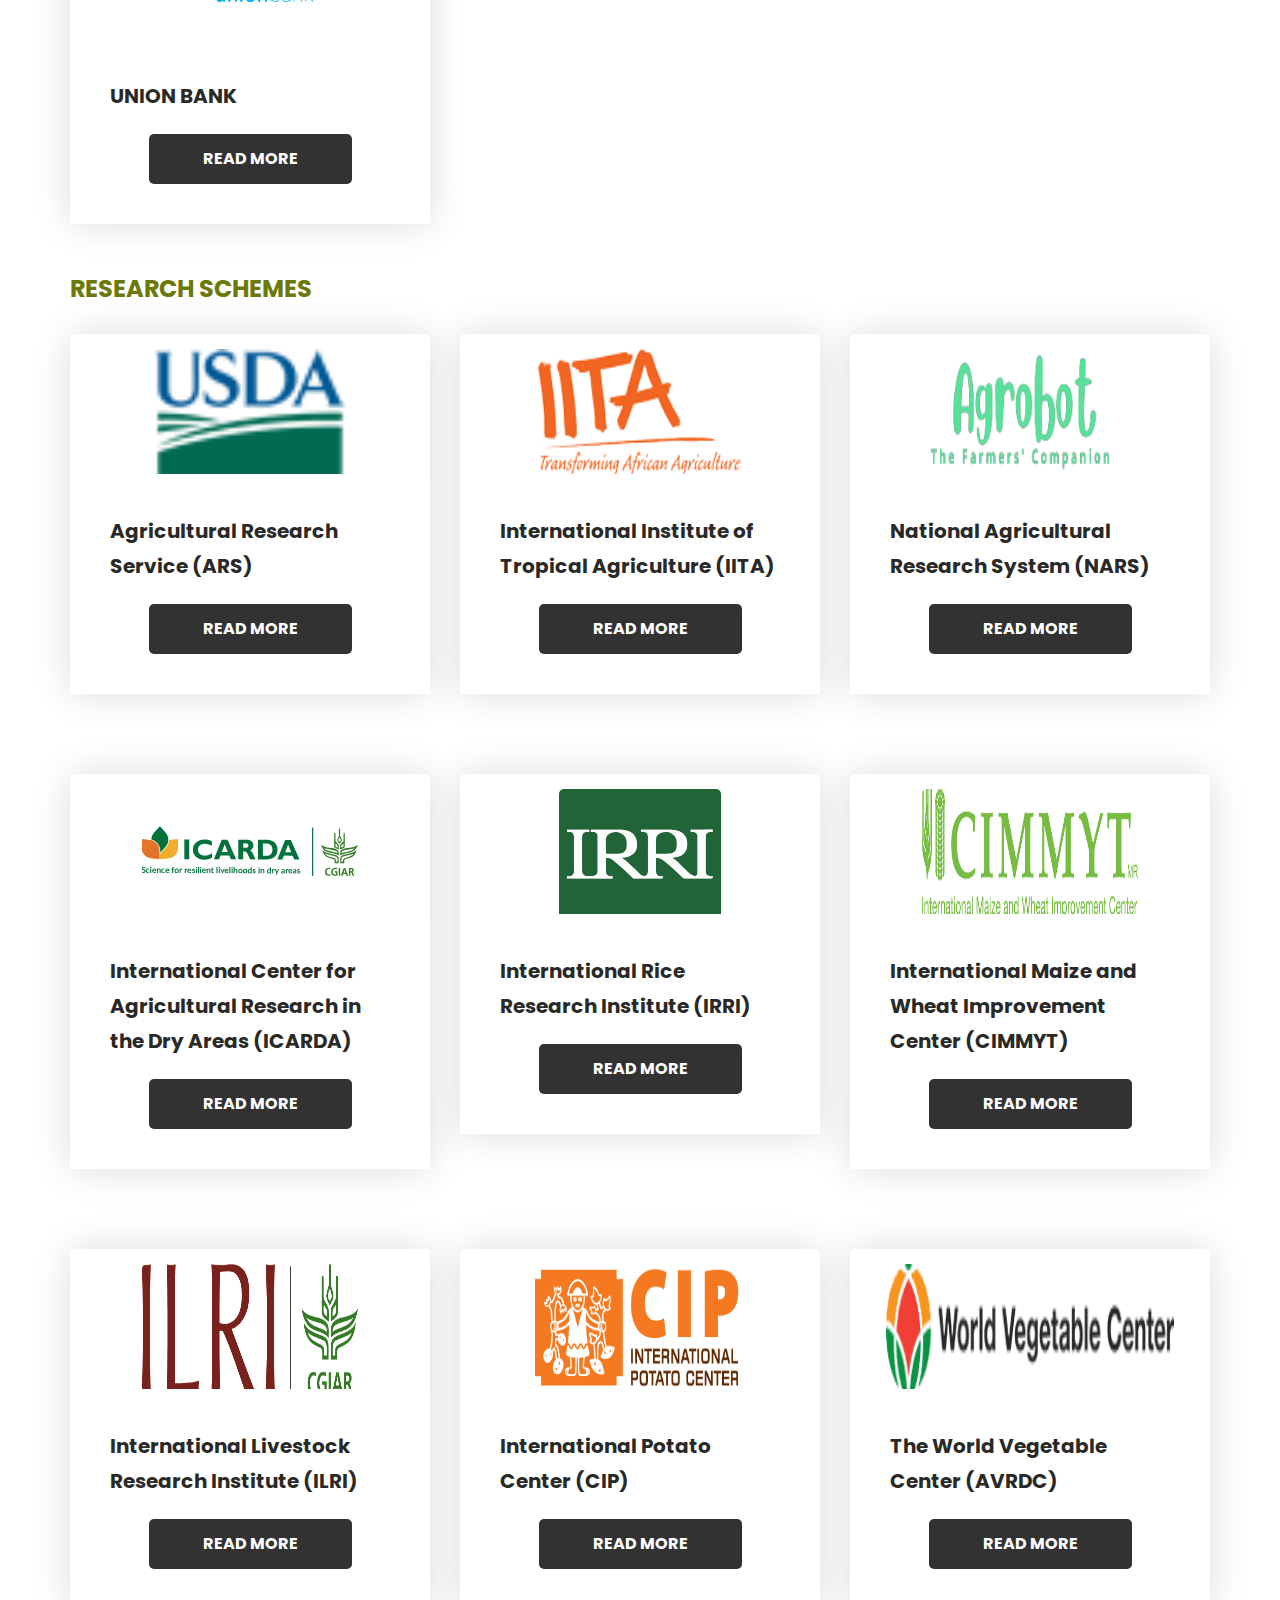
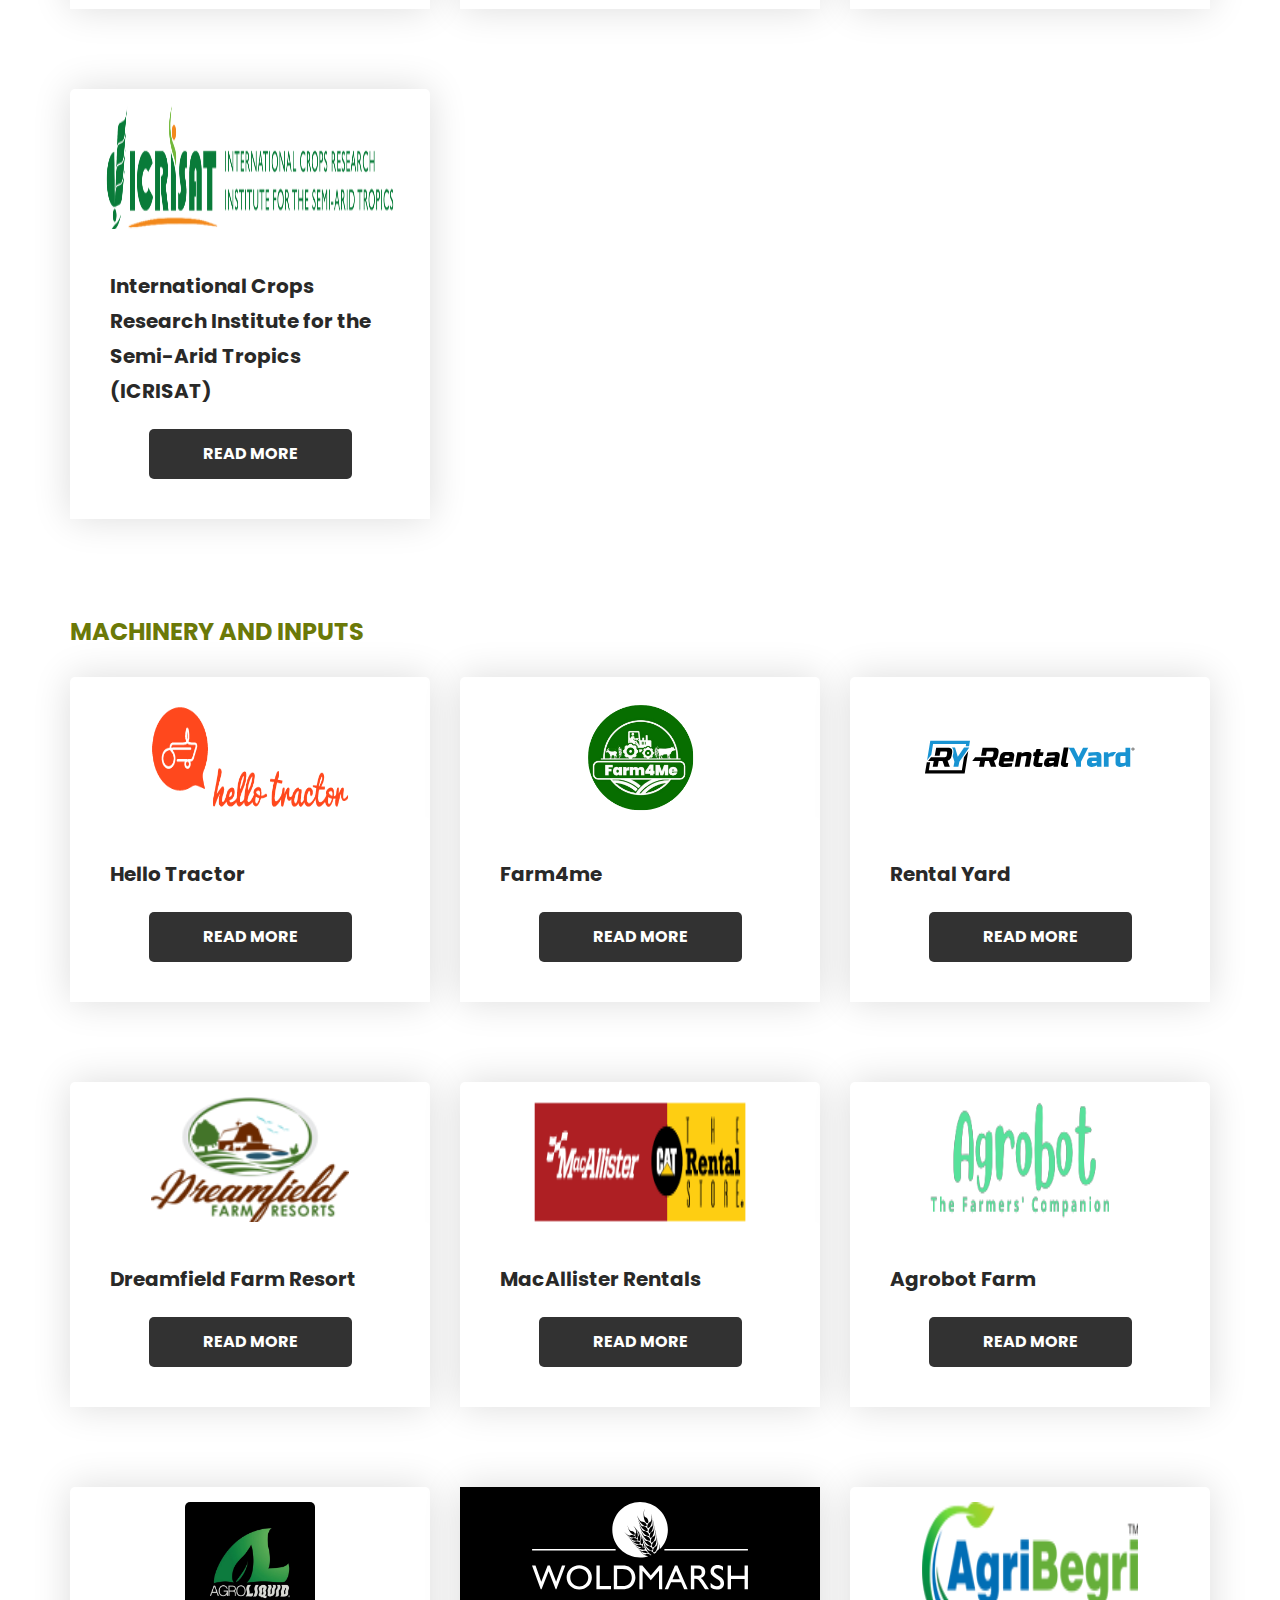
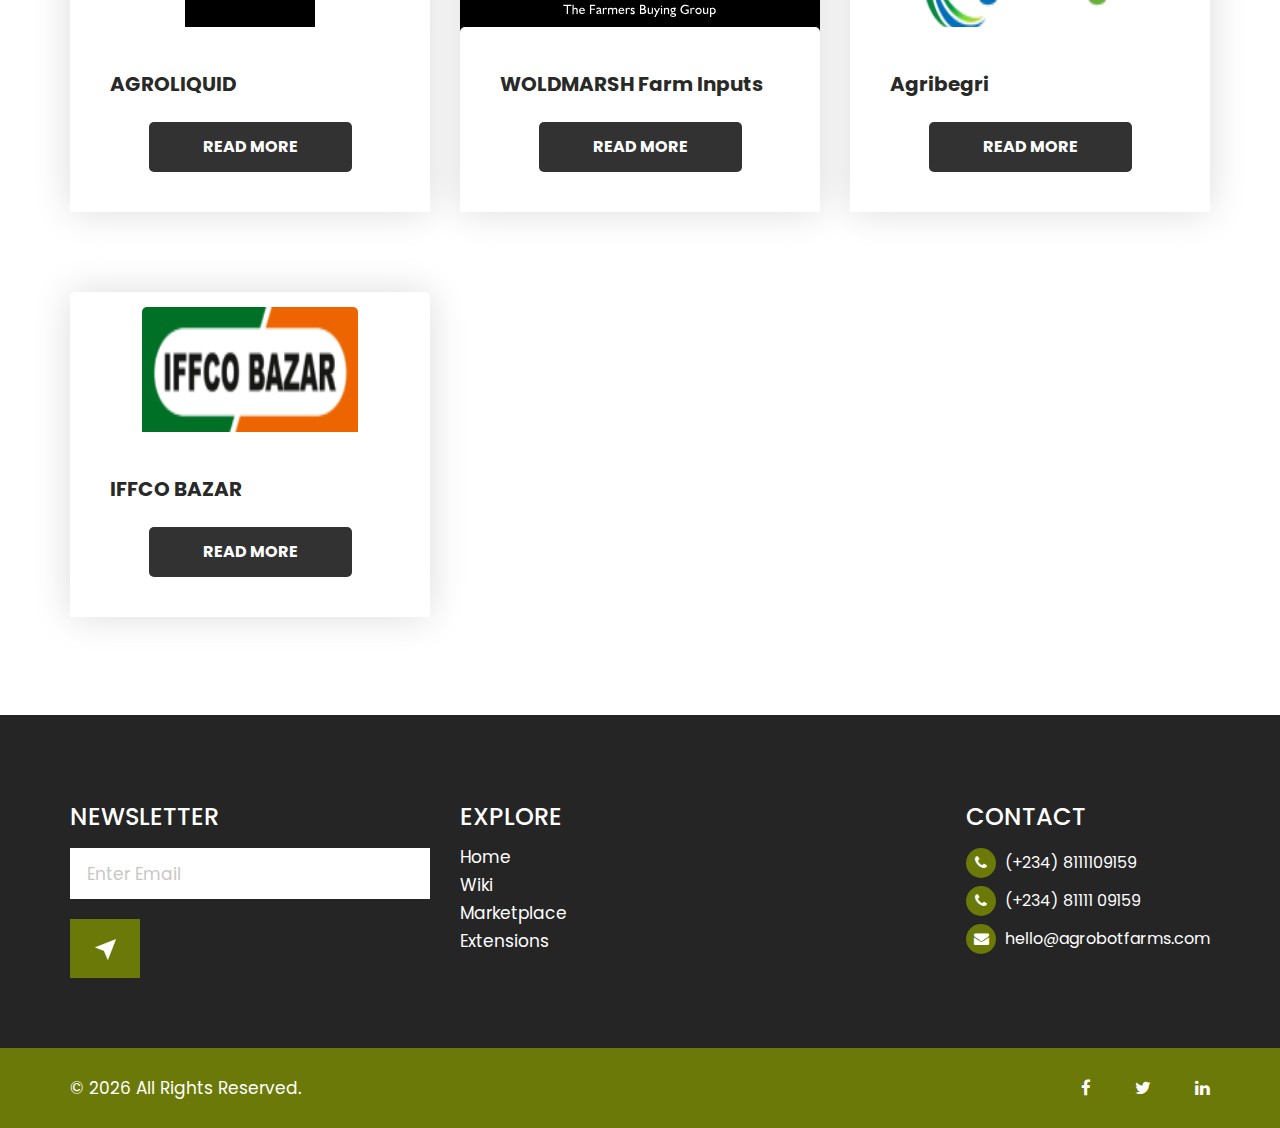
==== commit 678a6173: "Updated" ====
--- a/extensions.html
+++ b/extensions.html
@@ -52,18 +52,13 @@
 
         .services_box figure img{
             margin-top: 15px !important;
+            height: 130px;
         }
 
-        .services_box figure img{
-            /* max-width: 60%; */
-            height: 200px;
-        }
-        .services_box_main .read_more{
-            margin-top: 30px;
-            margin-bottom: 10px;
-        }
-        .services_box{
-            height: 420px;
+        img{
+            max-width: 60%;
+
+            /* max-height: 200px; */
         }
     </style>
     <!-- loader  -->
@@ -89,7 +84,7 @@
                             <nav class="site-navbar">
                                 <ul>
                                     <li><a href="index.html">Home</a></li>
-                                    <li><a href="wiki.html">Wiki </a></li>
+                                    <li><a target="_blank" href="wiki.html">Wiki </a></li>
                                     <li><a target="_blank" href="https://market.agrobotfarms.com/">Marketplace</a></li>
                                     <li><a class="active" href="extensions.html">Extensions</a></li>
                                     <!-- <li><a href="testimonail.html">Testimonail</a></li>
@@ -132,7 +127,7 @@
                 <div class="col-md-4">
                     <div class="services_box_main">
                         <div class="services_box text_align_left">
-                            <figure><img src="images/logos/boa.png" alt="#"/></figure>
+                            <figure><img style="max-width: 100%;" src="images/logos/boa.png" alt="#"/></figure>
                             <div class="veget">
                                 <h3>BOANIG</h3>
                                 <a class="read_more" target="_blank" href="http://boanig.com">Read More</a>
@@ -194,7 +189,7 @@
                 <div class="col-md-4">
                     <div class="services_box_main">
                         <div class="services_box text_align_left">
-                            <figure><img src="images/logos/Coat_of_arms_of_Nigeria.svg" alt="#"/></figure>
+                            <figure><img style="max-width: 100%;" src="images/logos/front2_logo.png" alt="#"/></figure>
                             <div class="veget">
                                 <h3>FMARD</h3>
                                 <a class="read_more" target="_blank" href="https://fmard.gov.ng/">Read More</a>
@@ -228,7 +223,7 @@
                 <div class="col-md-4">
                     <div class="services_box_main">
                         <div class="services_box text_align_left">
-                            <figure><img src="images/logos/Keystonebank-logo.png" alt="#"/></figure>
+                            <figure><img style="max-width: 100%;" src="images/logos/Keystonebank-logo.png" alt="#"/></figure>
                             <div class="veget">
                                 <h3>KEYSTONE</h3>
                                 <a class="read_more" target="_blank"
@@ -291,7 +286,7 @@
                 </div>
                 <div class="col-md-4">
                     <div class="services_box_main">
-                        <div class="services_box text_align_left" style="height: 480px !important;">
+                        <div class="services_box text_align_left">
                             <figure><img src="images/logos/icarda.svg" alt="#"/></figure>
                             <div class="veget">
                                 <h3>International Center for Agricultural Research in the Dry Areas (ICARDA)</h3>
@@ -302,7 +297,7 @@
                 </div>
                 <div class="col-md-4">
                     <div class="services_box_main">
-                        <div class="services_box text_align_left" style="height: 480px !important;">
+                        <div class="services_box text_align_left">
                             <figure><img src="images/logos/IRRI-logo-padded.svg" alt="#"/></figure>
                             <div class="veget">
                                 <h3>International Rice Research Institute (IRRI)</h3>
@@ -313,7 +308,7 @@
                 </div>
                 <div class="col-md-4">
                     <div class="services_box_main">
-                        <div class="services_box text_align_left" style="height: 480px !important;">
+                        <div class="services_box text_align_left">
                             <figure><img src="images/logos/cimmyt.png" alt="#"/></figure>
                             <div class="veget">
                                 <h3>International Maize and Wheat Improvement Center (CIMMYT)</h3>
@@ -324,7 +319,7 @@
                 </div>
                 <div class="col-md-4">
                     <div class="services_box_main">
-                        <div class="services_box text_align_left" style="height: 480px !important;">
+                        <div class="services_box text_align_left">
                             <figure><img src="images/logos/ILRI-CGIAR-LOGO-Compressed.png" alt="#"/></figure>
                             <div class="veget">
                                 <h3>International Livestock Research Institute (ILRI) </h3>
@@ -335,7 +330,7 @@
                 </div>
                 <div class="col-md-4">
                     <div class="services_box_main">
-                        <div class="services_box text_align_left" style="height: 480px !important;">
+                        <div class="services_box text_align_left">
                             <figure><img src="images/logos/cipotato.png" alt="#"/></figure>
                             <div class="veget">
                                 <h3>International Potato Center (CIP)</h3>
@@ -346,8 +341,8 @@
                 </div>
                 <div class="col-md-4">
                     <div class="services_box_main">
-                        <div class="services_box text_align_left" style="height: 480px !important;">
-                            <figure><img src="images/logos/avrdc.png" alt="#"/></figure>
+                        <div class="services_box text_align_left">
+                            <figure><img style="max-width: 80%;" src="images/logos/avrdc.png" alt="#"/></figure>
                             <div class="veget">
                                 <h3>The World Vegetable Center (AVRDC)</h3>
                                 <a class="read_more" target="_blank" href="https://avrdc.org/">Read More</a>
@@ -357,11 +352,127 @@
                 </div>
                 <div class="col-md-4 mb-5">
                     <div class="services_box_main">
-                        <div class="services_box text_align_left" style="height: 500px !important;">
-                            <figure><img src="images/logos/icrisat-logo-2016-new.png" alt="#"/></figure>
+                        <div class="services_box text_align_left">
+                            <figure><img style="max-width: 80%;"  src="images/logos/icrisat-logo-2016-new.png" alt="#"/></figure>
                             <div class="veget">
                                 <h3>International Crops Research Institute for the Semi-Arid Tropics (ICRISAT)</h3>
                                 <a class="read_more" target="_blank" href="https://www.icrisat.org/">Read More</a>
+                            </div>
+                        </div>
+                    </div>
+                </div>
+            </div>
+        </div>
+
+        <div class="container">
+            <h3 class="ext_header">Machinery and Inputs</h3>
+            <div class="row">
+                <div class="col-md-4">
+                    <div class="services_box_main">
+                        <div class="services_box text_align_left">
+                            <figure><img src="images/logos/hello_tractor.png" alt="#"/></figure>
+                            <div class="veget">
+                                <h3>Hello Tractor</h3>
+                                <a class="read_more" target="_blank" href="https://hellotractor.com/">Read More</a>
+                            </div>
+                        </div>
+                    </div>
+                </div>
+                <div class="col-md-4">
+                    <div class="services_box_main">
+                        <div class="services_box text_align_left">
+                            <figure><img src="images/logos/farm4me.png" alt="#"/></figure>
+                            <div class="veget">
+                                <h3>Farm4me</h3>
+                                <a class="read_more" target="_blank" href="https://farm4me.com.ng/farm-equipment-rentals">Read More</a>
+                            </div>
+                        </div>
+                    </div>
+                </div>
+                <div class="col-md-4">
+                    <div class="services_box_main">
+                        <div class="services_box text_align_left">
+                            <figure><img src="images/logos/rentalyard.svg" alt="#"/></figure>
+                            <div class="veget">
+                                <h3>Rental Yard</h3>
+                                <a class="read_more" target="_blank" href="https://www.rentalyard.com/listings/farm-equipment/for-rent">Read More</a>
+                            </div>
+                        </div>
+                    </div>
+                </div>
+                <div class="col-md-4">
+                    <div class="services_box_main">
+                        <div class="services_box text_align_left">
+                            <figure><img src="images/logos/dreamfield.png" alt="#"/></figure>
+                            <div class="veget">
+                                <h3>Dreamfield Farm Resort</h3>
+                                <a class="read_more" target="_blank" href="https://www.dreamfieldfarmresorts.com/farm-equipment-rental/">Read More</a>
+                            </div>
+                        </div>
+                    </div>
+                </div>
+                <div class="col-md-4">
+                    <div class="services_box_main">
+                        <div class="services_box text_align_left">
+                            <figure><img src="images/logos/macallister.png" alt="#"/></figure>
+                            <div class="veget">
+                                <h3>MacAllister Rentals</h3>
+                                <a class="read_more" target="_blank" href="https://www.macallisterrentals.com/solutions/industries/agriculture/">Read More</a>
+                            </div>
+                        </div>
+                    </div>
+                </div>
+                <div class="col-md-4">
+                    <div class="services_box_main">
+                        <div class="services_box text_align_left">
+                            <figure><img src="images/logo.png" alt="#"/></figure>
+                            <div class="veget">
+                                <h3>Agrobot Farm</h3>
+                                <a class="read_more" target="_blank" href="https://market.agrobotfarms.com/stores/agrobotofficialfarms">Read More</a>
+                            </div>
+                        </div>
+                    </div>
+                </div>
+                <div class="col-md-4">
+                    <div class="services_box_main">
+                        <div class="services_box text_align_left">
+                            <figure><img style="height: 130px;" src="images/logos/agro liquid.jpg" alt="#"/></figure>
+                            <div class="veget">
+                                <h3>AGROLIQUID</h3>
+                                <a class="read_more" target="_blank" href="https://www.agroliquid.com/">Read More</a>
+                            </div>
+                        </div>
+                    </div>
+                </div>
+                <div class="col-md-4">
+                    <div class="services_box_main">
+                        <div class="services_box text_align_left">
+                            <figure style="background-color: black;"><img style="padding-bottom: 15px;height: 130px;" src="images/logos/worldmash.svg" alt="#"/></figure>
+                            <div class="veget">
+                                <h3>WOLDMARSH Farm Inputs</h3>
+                                <a class="read_more" target="_blank" href="https://www.woldmarsh.com/supporting-farmers/farm-inputs/">Read More</a>
+                            </div>
+                        </div>
+                    </div>
+                </div>
+                <div class="col-md-4">
+                    <div class="services_box_main">
+                        <div class="services_box text_align_left">
+                            <figure><img style="height: 130px;" src="images/logos/agriberi.png" alt="#"/></figure>
+                            <div class="veget">
+                                <h3>Agribegri</h3>
+                                <a class="read_more" target="_blank" href="https://agribegri.com/">Read More</a>
+                            </div>
+                        </div>
+                    </div>
+                </div>
+                <div class="col-md-4">
+                    <div class="services_box_main">
+                        <div class="services_box text_align_left">
+                            <figure><img style="height: 130px;" src="images/logos/iffcobazar.png" alt="#"/></figure>
+                            <div class="veget">
+                                <h3>IFFCO BAZAR</h3>
+                                <a class="read_more" target="_blank" href="https://www.iffcobazar.in/en/seeds/farmer-packs">Read More</a>
                             </div>
                         </div>
                     </div>
@@ -390,8 +501,8 @@
                         <div class="hedingh3 text_align_center">
                             <h3> Explore</h3>
                             <ul class="menu_footer">
-                                <li><a href="index.html">Home</a></li>
-                                <li><a href="wiki.html/">Wiki</a></li>
+                                <li><a href="/">Home</a></li>
+                                <li><a href="wiki.html">Wiki</a></li>
                                 <li><a href="https://market.agrobotfarms.com/">Marketplace</a></li>
                                 <li><a href="extensions.html">Extensions</a></li>
                             </ul>
